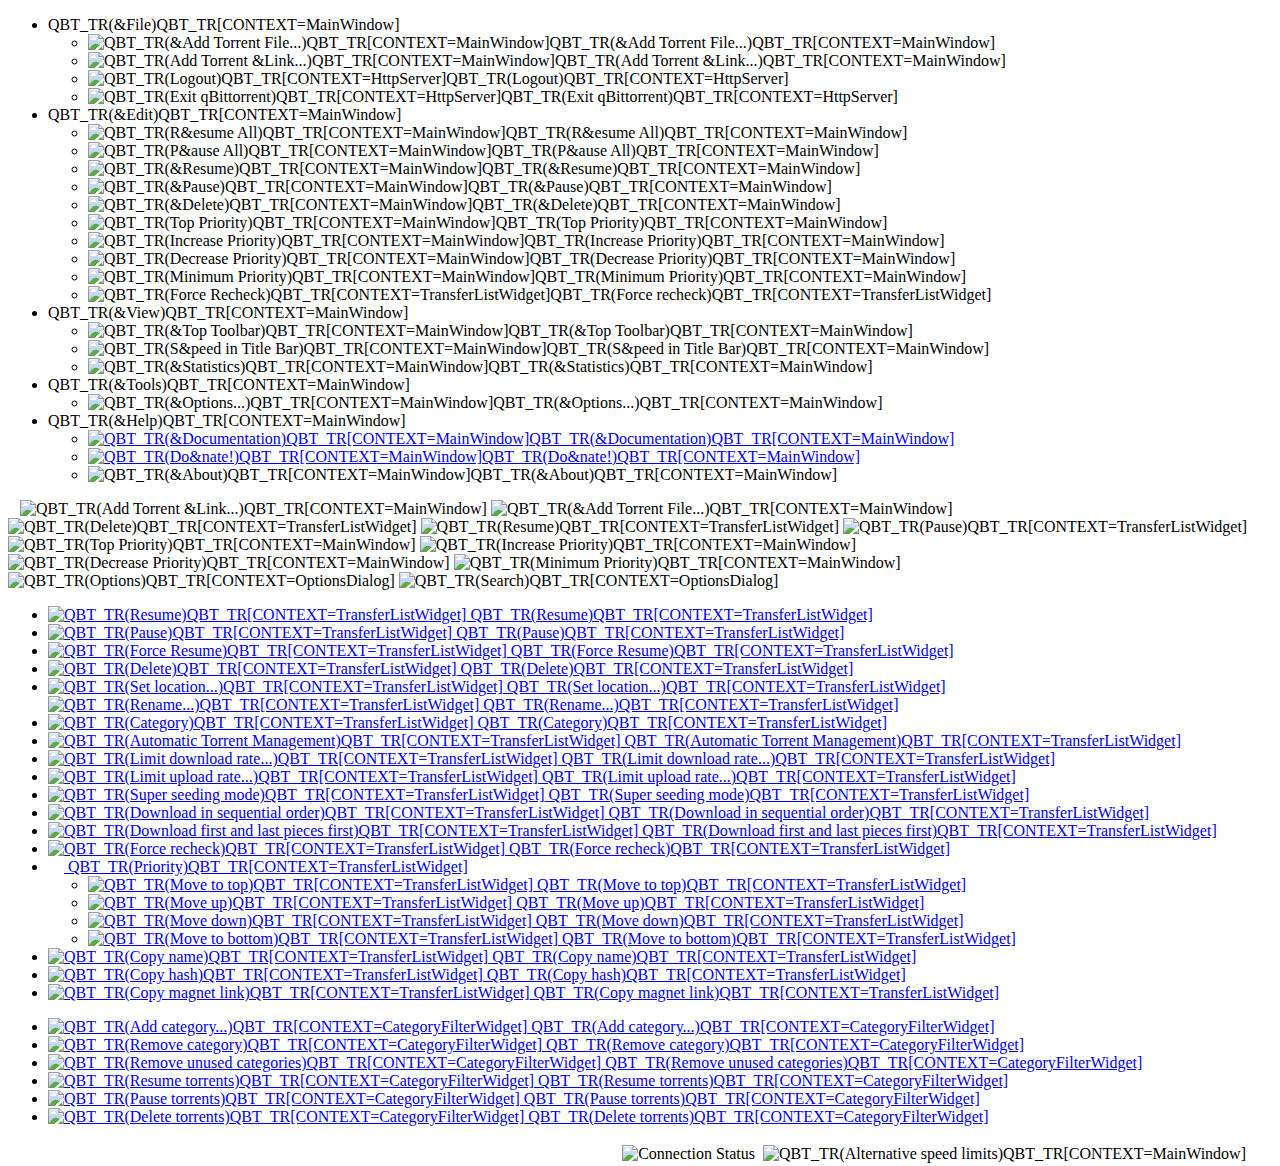
==== src/webui/www/private/index.html @ b084e71d "Working" ====
<!DOCTYPE html PUBLIC "-//W3C//DTD XHTML 1.0 Strict//EN" "http://www.w3.org/TR/xhtml1/DTD/xhtml1-strict.dtd">
<html xmlns="http://www.w3.org/1999/xhtml" lang="en" xml:lang="en" dir="ltr">
<head>
    <meta http-equiv="Content-Type" content="text/html; charset=UTF-8" />
    <meta http-equiv="X-UA-Compatible" content="IE=10; IE=9; IE=8;" />
    <title>qBittorrent ${VERSION} QBT_TR(Web UI)QBT_TR[CONTEXT=OptionsDialog]</title>
    <link rel="stylesheet" href="css/dynamicTable.css" type="text/css" />
    <link rel="stylesheet" type="text/css" href="css/style.css" />
    <!--<link rel="stylesheet" type="text/css" href="css/Content.css" />-->
    <link rel="stylesheet" type="text/css" href="css/Core.css" />
    <link rel="stylesheet" type="text/css" href="css/Layout.css" />
    <link rel="stylesheet" type="text/css" href="css/Window.css" />
    <link rel="stylesheet" type="text/css" href="css/Tabs.css" />
    <script type="text/javascript" src="scripts/mootools-1.2-core-yc.js" charset="utf-8"></script>
    <script type="text/javascript" src="scripts/mootools-1.2-more.js" charset="utf-8"></script>
    <!--[if IE]>
        <script type="text/javascript" src="scripts/excanvas-compressed.js"></script>
    <![endif]-->
    <script type="text/javascript" src="scripts/mocha-yc.js"></script>
    <script type="text/javascript" src="scripts/mocha-init.js"></script>
    <script type="text/javascript" src="scripts/clipboard.min.js"></script>
    <script type="text/javascript" src="scripts/misc.js"></script>
    <script type="text/javascript" src="scripts/progressbar.js"></script>
    <script type="text/javascript" src="scripts/dynamicTable.js" charset="utf-8"></script>
    <script type="text/javascript" src="scripts/client.js" charset="utf-8"></script>
    <script type="text/javascript" src="scripts/contextmenu.js" charset="utf-8"></script>
</head>
<body>
    <div id="desktop">
        <div id="desktopHeader">
            <!--<div id="desktopTitlebar">
                <h1 class="applicationTitle">qBittorrent Web User Interface <span class="version">version 2.0.0</span></h1>
            </div>-->
            <div id="desktopNavbar">
                <ul>
                    <li>
                        <a class="returnFalse">QBT_TR(&File)QBT_TR[CONTEXT=MainWindow]</a>
                        <ul>
                            <li><a id="uploadLink"><img class="MyMenuIcon" alt="QBT_TR(&Add Torrent File...)QBT_TR[CONTEXT=MainWindow]" src="theme/list-add" width="16" height="16" onload="fixPNG(this)"/>QBT_TR(&Add Torrent File...)QBT_TR[CONTEXT=MainWindow]</a></li>
                            <li><a id="downloadLink"><img class="MyMenuIcon" alt="QBT_TR(Add Torrent &Link...)QBT_TR[CONTEXT=MainWindow]" src="theme/insert-link" width="16" height="16" onload="fixPNG(this)"/>QBT_TR(Add Torrent &Link...)QBT_TR[CONTEXT=MainWindow]</a></li>
                            <li class="divider"><a id="logoutLink"><img class="MyMenuIcon" alt="QBT_TR(Logout)QBT_TR[CONTEXT=HttpServer]" src="theme/system-log-out" width="16" height="16" onload="fixPNG(this)"/>QBT_TR(Logout)QBT_TR[CONTEXT=HttpServer]</a></li>
                            <li><a id="shutdownLink"><img class="MyMenuIcon" alt="QBT_TR(Exit qBittorrent)QBT_TR[CONTEXT=HttpServer]" src="theme/application-exit" width="16" height="16" onload="fixPNG(this)"/>QBT_TR(Exit qBittorrent)QBT_TR[CONTEXT=HttpServer]</a></li>
                        </ul>
                    </li>
                    <li>
                        <a class="returnFalse">QBT_TR(&Edit)QBT_TR[CONTEXT=MainWindow]</a>
                        <ul>
                            <li><a id="resumeAllLink"><img class="MyMenuIcon" alt="QBT_TR(R&esume All)QBT_TR[CONTEXT=MainWindow]" src="theme/media-playback-start" width="16" height="16" onload="fixPNG(this)"/>QBT_TR(R&esume All)QBT_TR[CONTEXT=MainWindow]</a></li>
                            <li><a id="pauseAllLink"><img class="MyMenuIcon" alt="QBT_TR(P&ause All)QBT_TR[CONTEXT=MainWindow]" src="theme/media-playback-pause" width="16" height="16" onload="fixPNG(this)"/>QBT_TR(P&ause All)QBT_TR[CONTEXT=MainWindow]</a></li>
                            <li class="divider"><a id="resumeLink"><img class="MyMenuIcon" alt="QBT_TR(&Resume)QBT_TR[CONTEXT=MainWindow]" src="theme/media-playback-start" width="16" height="16" onload="fixPNG(this)"/>QBT_TR(&Resume)QBT_TR[CONTEXT=MainWindow]</a></li>
                            <li><a id="pauseLink"><img class="MyMenuIcon" src="theme/media-playback-pause" alt="QBT_TR(&Pause)QBT_TR[CONTEXT=MainWindow]" width="16" height="16" onload="fixPNG(this)"/>QBT_TR(&Pause)QBT_TR[CONTEXT=MainWindow]</a></li>
                            <li class="divider"><a id="deleteLink"><img class="MyMenuIcon" src="theme/list-remove" alt="QBT_TR(&Delete)QBT_TR[CONTEXT=MainWindow]" width="16" height="16" onload="fixPNG(this)"/>QBT_TR(&Delete)QBT_TR[CONTEXT=MainWindow]</a></li>
                            <span id="queueingLinks">
                                <li class="divider"><a id="topPrioLink"><img class="MyMenuIcon" src="theme/go-top" alt="QBT_TR(Top Priority)QBT_TR[CONTEXT=MainWindow]" width="16" height="16" onload="fixPNG(this)"/>QBT_TR(Top Priority)QBT_TR[CONTEXT=MainWindow]</a></li>
                                <li><a id="increasePrioLink"><img class="MyMenuIcon" src="theme/go-up" alt="QBT_TR(Increase Priority)QBT_TR[CONTEXT=MainWindow]" width="16" height="16" onload="fixPNG(this)"/>QBT_TR(Increase Priority)QBT_TR[CONTEXT=MainWindow]</a></li>
                                <li><a id="decreasePrioLink"><img class="MyMenuIcon" src="theme/go-down" alt="QBT_TR(Decrease Priority)QBT_TR[CONTEXT=MainWindow]" width="16" height="16" onload="fixPNG(this)"/>QBT_TR(Decrease Priority)QBT_TR[CONTEXT=MainWindow]</a></li>
                                <li><a id="bottomPrioLink"><img class="MyMenuIcon" src="theme/go-bottom" alt="QBT_TR(Minimum Priority)QBT_TR[CONTEXT=MainWindow]" width="16" height="16" onload="fixPNG(this)"/>QBT_TR(Minimum Priority)QBT_TR[CONTEXT=MainWindow]</a></li>
                            </span>
                            <li class="divider"><a id="recheckLink"><img class="MyMenuIcon" src="theme/document-edit-verify" alt="QBT_TR(Force Recheck)QBT_TR[CONTEXT=TransferListWidget]" width="16" height="16" onload="fixPNG(this)"/>QBT_TR(Force recheck)QBT_TR[CONTEXT=TransferListWidget]</a></li>
                        </ul>
                    </li>
                    <li>
                        <a class="returnFalse">QBT_TR(&View)QBT_TR[CONTEXT=MainWindow]</a>
                        <ul>
                        <li><a id="showTopToolbarLink"><img class="MyMenuIcon" src="theme/checked" alt="QBT_TR(&Top Toolbar)QBT_TR[CONTEXT=MainWindow]" width="16" height="16" onload="fixPNG(this)"/>QBT_TR(&Top Toolbar)QBT_TR[CONTEXT=MainWindow]</a></li>
                        <li><a id="speedInBrowserTitleBarLink"><img class="MyMenuIcon" src="theme/checked" alt="QBT_TR(S&peed in Title Bar)QBT_TR[CONTEXT=MainWindow]" width="16" height="16" onload="fixPNG(this)"/>QBT_TR(S&peed in Title Bar)QBT_TR[CONTEXT=MainWindow]</a></li>
                        <li><a id=StatisticsLink ><img class="MyMenuIcon" src="theme/view-statistics" alt="QBT_TR(&Statistics)QBT_TR[CONTEXT=MainWindow]" width="16" height="16" onload="fixPNG(this)"/>QBT_TR(&Statistics)QBT_TR[CONTEXT=MainWindow]</a></li>
                        </ul>
                    </li>
                    <li>
                        <a class="returnFalse">QBT_TR(&Tools)QBT_TR[CONTEXT=MainWindow]</a>
                        <ul>
                            <li><a id="preferencesLink"><img class="MyMenuIcon" src="theme/configure" alt="QBT_TR(&Options...)QBT_TR[CONTEXT=MainWindow]" width="16" height="16" onload="fixPNG(this)"/>QBT_TR(&Options...)QBT_TR[CONTEXT=MainWindow]</a></li>
                        </ul>
                    </li>
                    <li>
                        <a class="returnFalse">QBT_TR(&Help)QBT_TR[CONTEXT=MainWindow]</a>
                        <ul>
                            <li><a id="docsLink" target="_blank" href="http://wiki.qbittorrent.org/"><img class="MyMenuIcon" src="theme/help-contents" alt="QBT_TR(&Documentation)QBT_TR[CONTEXT=MainWindow]" width="16" height="16" onload="fixPNG(this)"/>QBT_TR(&Documentation)QBT_TR[CONTEXT=MainWindow]</a></li>
                            <li class="divider"><a id="bugLink" target="_blank" href="http://www.qbittorrent.org/donate"><img class="MyMenuIcon" src="theme/wallet-open" alt="QBT_TR(Do&nate!)QBT_TR[CONTEXT=MainWindow]" width="16" height="16" onload="fixPNG(this)"/>QBT_TR(Do&nate!)QBT_TR[CONTEXT=MainWindow]</a></li>
                            <li><a id="aboutLink"><img class="MyMenuIcon" src="theme/help-about" alt="QBT_TR(&About)QBT_TR[CONTEXT=MainWindow]" width="16" height="16" onload="fixPNG(this)"/>QBT_TR(&About)QBT_TR[CONTEXT=MainWindow]</a></li>
                        </ul>
                    </li>
                </ul>
            </div>
            <div id="mochaToolbar">
                &nbsp;&nbsp;
                <a id="downloadButton"><img class="mochaToolButton" title="QBT_TR(Add Torrent &Link...)QBT_TR[CONTEXT=MainWindow]" src="theme/insert-link" alt="QBT_TR(Add Torrent &Link...)QBT_TR[CONTEXT=MainWindow]" width="24" height="24" onload="fixPNG(this)"/></a>
                <a id="uploadButton"><img class="mochaToolButton" title="QBT_TR(&Add Torrent File...)QBT_TR[CONTEXT=MainWindow]" src="theme/list-add" alt="QBT_TR(&Add Torrent File...)QBT_TR[CONTEXT=MainWindow]" width="24" height="24" onload="fixPNG(this)"/></a>
                <a id="deleteButton" class="divider"><img class="mochaToolButton" title="QBT_TR(Delete)QBT_TR[CONTEXT=TransferListWidget]" src="theme/list-remove" alt="QBT_TR(Delete)QBT_TR[CONTEXT=TransferListWidget]" width="24" height="24" onload="fixPNG(this)"/></a>
                <a id="resumeButton" class="divider"><img class="mochaToolButton" title="QBT_TR(Resume)QBT_TR[CONTEXT=TransferListWidget]" src="theme/media-playback-start" alt="QBT_TR(Resume)QBT_TR[CONTEXT=TransferListWidget]" width="24" height="24" onload="fixPNG(this)"/></a>
                <a id="pauseButton"><img class="mochaToolButton" title="QBT_TR(Pause)QBT_TR[CONTEXT=TransferListWidget]" src="theme/media-playback-pause" alt="QBT_TR(Pause)QBT_TR[CONTEXT=TransferListWidget]" width="24" height="24" onload="fixPNG(this)"/></a>
                <span id="queueingButtons">
                    <a id="topPrioButton" class="divider"><img class="mochaToolButton" title="QBT_TR(Top Priority)QBT_TR[CONTEXT=MainWindow]" src="theme/go-top" alt="QBT_TR(Top Priority)QBT_TR[CONTEXT=MainWindow]" width="24" height="24" onload="fixPNG(this)"/></a>
                    <a id="increasePrioButton"><img class="mochaToolButton" title="QBT_TR(Increase Priority)QBT_TR[CONTEXT=MainWindow]" src="theme/go-up" alt="QBT_TR(Increase Priority)QBT_TR[CONTEXT=MainWindow]" width="24" height="24" onload="fixPNG(this)"/></a>
                    <a id="decreasePrioButton"><img class="mochaToolButton" title="QBT_TR(Decrease Priority)QBT_TR[CONTEXT=MainWindow]" src="theme/go-down" alt="QBT_TR(Decrease Priority)QBT_TR[CONTEXT=MainWindow]" width="24" height="24" onload="fixPNG(this)"/></a>
                    <a id="bottomPrioButton"><img class="mochaToolButton" title="QBT_TR(Minimum Priority)QBT_TR[CONTEXT=MainWindow]" src="theme/go-bottom" alt="QBT_TR(Minimum Priority)QBT_TR[CONTEXT=MainWindow]" width="24" height="24" onload="fixPNG(this)"/></a>
                </span>
                <a id="preferencesButton" class="divider"><img class="mochaToolButton" title="QBT_TR(Options)QBT_TR[CONTEXT=OptionsDialog]" src="theme/configure" alt="QBT_TR(Options)QBT_TR[CONTEXT=OptionsDialog]" width="24" height="24" onload="fixPNG(this)"/></a>
                <a id="searchButton"><img class="mochaToolButton" title="QBT_TR(Search)QBT_TR[CONTEXT=OptionsDialog]" src="theme/configure" alt="QBT_TR(Search)QBT_TR[CONTEXT=OptionsDialog]" width="24" height="24" onload="fixPNG(this)"/></a>
            </div>
        </div>
        <div id="pageWrapper">
        </div>
    </div>
    <ul id="torrentsTableMenu" class="contextMenu">
        <li><a href="#Start"><img src="theme/media-playback-start" alt="QBT_TR(Resume)QBT_TR[CONTEXT=TransferListWidget]"/> QBT_TR(Resume)QBT_TR[CONTEXT=TransferListWidget]</a></li>
        <li><a href="#Pause"><img src="theme/media-playback-pause" alt="QBT_TR(Pause)QBT_TR[CONTEXT=TransferListWidget]"/> QBT_TR(Pause)QBT_TR[CONTEXT=TransferListWidget]</a></li>
        <li><a href="#ForceStart"><img src="theme/media-seek-forward" alt="QBT_TR(Force Resume)QBT_TR[CONTEXT=TransferListWidget]"/> QBT_TR(Force Resume)QBT_TR[CONTEXT=TransferListWidget]</a></li>
        <li class="separator"><a href="#Delete"><img src="theme/list-remove" alt="QBT_TR(Delete)QBT_TR[CONTEXT=TransferListWidget]"/> QBT_TR(Delete)QBT_TR[CONTEXT=TransferListWidget]</a></li>
        <li class="separator">
            <a href="#SetLocation"><img src="theme/inode-directory" alt="QBT_TR(Set location...)QBT_TR[CONTEXT=TransferListWidget]"/> QBT_TR(Set location...)QBT_TR[CONTEXT=TransferListWidget]</a>
            <a href="#Rename"><img src="theme/edit-rename" alt="QBT_TR(Rename...)QBT_TR[CONTEXT=TransferListWidget]"/> QBT_TR(Rename...)QBT_TR[CONTEXT=TransferListWidget]</a>
        </li>
        <li>
            <a href="#Category" class="arrow-right"><img src="theme/view-categories" alt="QBT_TR(Category)QBT_TR[CONTEXT=TransferListWidget]"/> QBT_TR(Category)QBT_TR[CONTEXT=TransferListWidget]</a>
            <ul id="contextCategoryList" class="scrollableMenu"></ul>
        </li>
        <li>
            <a href="#AutoTorrentManagement"><img src="theme/checked" alt="QBT_TR(Automatic Torrent Management)QBT_TR[CONTEXT=TransferListWidget]"/> QBT_TR(Automatic Torrent Management)QBT_TR[CONTEXT=TransferListWidget]</a>
        </li>
        <li class="separator"><a href="#DownloadLimit"><img src="theme/kt-set-max-download-speed" alt="QBT_TR(Limit download rate...)QBT_TR[CONTEXT=TransferListWidget]"/> QBT_TR(Limit download rate...)QBT_TR[CONTEXT=TransferListWidget]</a></li>
        <li><a href="#UploadLimit"><img src="theme/kt-set-max-upload-speed" alt="QBT_TR(Limit upload rate...)QBT_TR[CONTEXT=TransferListWidget]"/> QBT_TR(Limit upload rate...)QBT_TR[CONTEXT=TransferListWidget]</a></li>
        <li><a href="#SuperSeeding"><img src="theme/checked" alt="QBT_TR(Super seeding mode)QBT_TR[CONTEXT=TransferListWidget]"/> QBT_TR(Super seeding mode)QBT_TR[CONTEXT=TransferListWidget]</a></li>
        <li class="separator"><a href="#SequentialDownload"><img src="theme/checked" alt="QBT_TR(Download in sequential order)QBT_TR[CONTEXT=TransferListWidget]"/> QBT_TR(Download in sequential order)QBT_TR[CONTEXT=TransferListWidget]</a></li>
        <li><a href="#FirstLastPiecePrio"><img src="theme/checked" alt="QBT_TR(Download first and last pieces first)QBT_TR[CONTEXT=TransferListWidget]"/> QBT_TR(Download first and last pieces first)QBT_TR[CONTEXT=TransferListWidget]</a></li>
        <li class="separator"><a href="#ForceRecheck"><img src="theme/document-edit-verify" alt="QBT_TR(Force recheck)QBT_TR[CONTEXT=TransferListWidget]"/>  QBT_TR(Force recheck)QBT_TR[CONTEXT=TransferListWidget]</a></li>
        <li id="queueingMenuItems" class="separator">
            <a href="#priority" class="arrow-right"><span style="display: inline-block; width:16px"></span> QBT_TR(Priority)QBT_TR[CONTEXT=TransferListWidget]</a>
            <ul>
                <li><a href="#prioTop"><img src="theme/go-top" alt="QBT_TR(Move to top)QBT_TR[CONTEXT=TransferListWidget]"/> QBT_TR(Move to top)QBT_TR[CONTEXT=TransferListWidget]</a></li>
                <li><a href="#prioUp"><img src="theme/go-up" alt="QBT_TR(Move up)QBT_TR[CONTEXT=TransferListWidget]"/> QBT_TR(Move up)QBT_TR[CONTEXT=TransferListWidget]</a></li>
                <li><a href="#prioDown"><img src="theme/go-down" alt="QBT_TR(Move down)QBT_TR[CONTEXT=TransferListWidget]"/> QBT_TR(Move down)QBT_TR[CONTEXT=TransferListWidget]</a></li>
                <li><a href="#prioBottom"><img src="theme/go-bottom" alt="QBT_TR(Move to bottom)QBT_TR[CONTEXT=TransferListWidget]"/> QBT_TR(Move to bottom)QBT_TR[CONTEXT=TransferListWidget]</a></li>
            </ul>
        </li>
        <li class="separator"><a href="#" id="CopyName" class="copyToClipboard"><img src="theme/edit-copy" alt="QBT_TR(Copy name)QBT_TR[CONTEXT=TransferListWidget]"/>  QBT_TR(Copy name)QBT_TR[CONTEXT=TransferListWidget]</a></li>
        <li><a href="#" id="CopyHash" class="copyToClipboard"><img src="theme/edit-copy" alt="QBT_TR(Copy hash)QBT_TR[CONTEXT=TransferListWidget]"/>  QBT_TR(Copy hash)QBT_TR[CONTEXT=TransferListWidget]</a></li>
        <li><a href="#" id="CopyMagnetLink" class="copyToClipboard"><img src="theme/kt-magnet" alt="QBT_TR(Copy magnet link)QBT_TR[CONTEXT=TransferListWidget]"/>  QBT_TR(Copy magnet link)QBT_TR[CONTEXT=TransferListWidget]</a></li>
    </ul>
    <ul id="categoriesFilterMenu" class="contextMenu">
        <li><a href="#CreateCategory"><img src="theme/list-add" alt="QBT_TR(Add category...)QBT_TR[CONTEXT=CategoryFilterWidget]"/> QBT_TR(Add category...)QBT_TR[CONTEXT=CategoryFilterWidget]</a></li>
        <li><a href="#DeleteCategory"><img src="theme/list-remove" alt="QBT_TR(Remove category)QBT_TR[CONTEXT=CategoryFilterWidget]"/> QBT_TR(Remove category)QBT_TR[CONTEXT=CategoryFilterWidget]</a></li>
        <li><a href="#DeleteUnusedCategories"><img src="theme/list-remove" alt="QBT_TR(Remove unused categories)QBT_TR[CONTEXT=CategoryFilterWidget]"/> QBT_TR(Remove unused categories)QBT_TR[CONTEXT=CategoryFilterWidget]</a></li>
        <li class="separator"><a href="#StartTorrentsByCategory"><img src="theme/media-playback-start" alt="QBT_TR(Resume torrents)QBT_TR[CONTEXT=CategoryFilterWidget]"/> QBT_TR(Resume torrents)QBT_TR[CONTEXT=CategoryFilterWidget]</a></li>
        <li><a href="#PauseTorrentsByCategory"><img src="theme/media-playback-pause" alt="QBT_TR(Pause torrents)QBT_TR[CONTEXT=CategoryFilterWidget]"/> QBT_TR(Pause torrents)QBT_TR[CONTEXT=CategoryFilterWidget]</a></li>
        <li><a href="#DeleteTorrentsByCategory"><img src="theme/edit-delete" alt="QBT_TR(Delete torrents)QBT_TR[CONTEXT=CategoryFilterWidget]"/> QBT_TR(Delete torrents)QBT_TR[CONTEXT=CategoryFilterWidget]</a></li>
    </ul>
    <div id="desktopFooterWrapper">
        <div id="desktopFooter">
            <span id="error_div"></span>
            <table style="position: absolute; right: 5px;">
                <tr>
                    <td id="DHTNodes"></td>
                    <td class="statusBarSeparator"></td>
                    <td><img id="connectionStatus" alt="Connection Status" src="images/skin/firewalled.png" style="height: 1.5em;"/></td>
                    <td class="statusBarSeparator"></td>
                    <td style="cursor:pointer;"><img id="alternativeSpeedLimits" alt="QBT_TR(Alternative speed limits)QBT_TR[CONTEXT=MainWindow]" src="images/slow_off.png" /></td>
                    <td class="statusBarSeparator"></td>
                    <td class="speedLabel"><img src="images/skin/download.png" alt="" style="height: 1.4em; padding-right: 5px; margin-bottom: -4px;"><span id="DlInfos"></span></td>
                    <td class="statusBarSeparator"></td>
                    <td class="speedLabel"><img src="images/skin/seeding.png" alt="" style="height: 1.4em; padding-right: 5px; margin-bottom: -3px;"><span id="UpInfos"></span></td>
                </tr>
            </table>
        </div>
    </div>
</body>
</html>
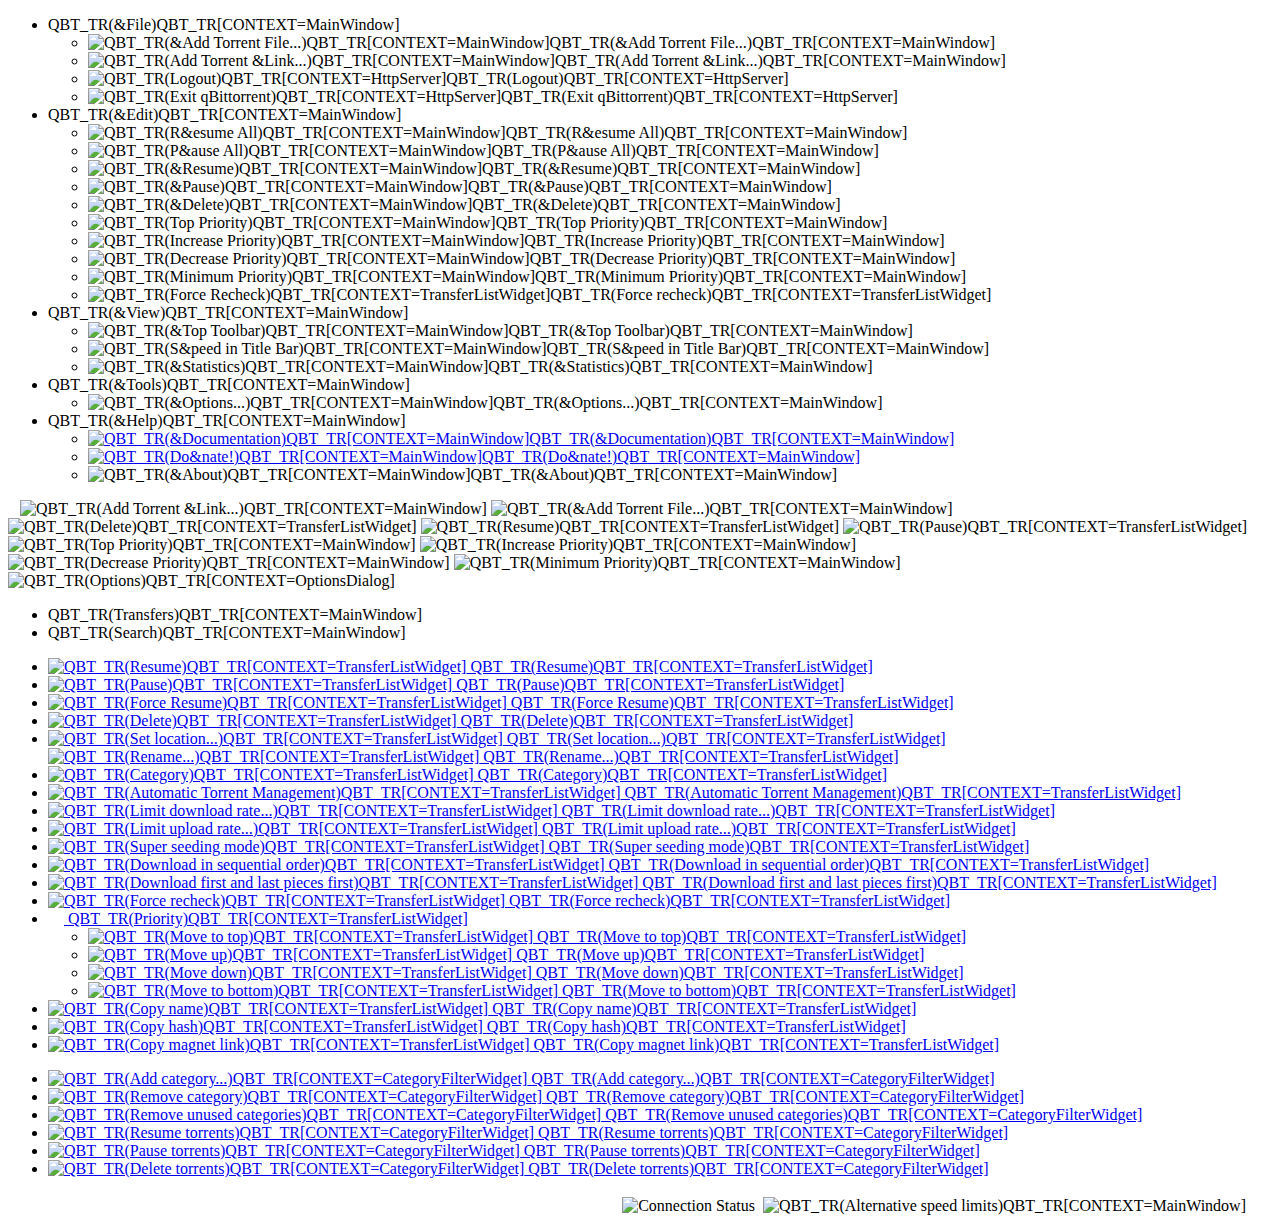
==== commit a0b63aa9: "Add tabs" ====
--- a/src/webui/www/private/index.html
+++ b/src/webui/www/private/index.html
@@ -97,7 +97,13 @@
                     <a id="bottomPrioButton"><img class="mochaToolButton" title="QBT_TR(Minimum Priority)QBT_TR[CONTEXT=MainWindow]" src="theme/go-bottom" alt="QBT_TR(Minimum Priority)QBT_TR[CONTEXT=MainWindow]" width="24" height="24" onload="fixPNG(this)"/></a>
                 </span>
                 <a id="preferencesButton" class="divider"><img class="mochaToolButton" title="QBT_TR(Options)QBT_TR[CONTEXT=OptionsDialog]" src="theme/configure" alt="QBT_TR(Options)QBT_TR[CONTEXT=OptionsDialog]" width="24" height="24" onload="fixPNG(this)"/></a>
-                <a id="searchButton"><img class="mochaToolButton" title="QBT_TR(Search)QBT_TR[CONTEXT=OptionsDialog]" src="theme/configure" alt="QBT_TR(Search)QBT_TR[CONTEXT=OptionsDialog]" width="24" height="24" onload="fixPNG(this)"/></a>
+                <div class="toolbarTabs">
+                    <ul id="mainWindowTabs" class="tab-menu">
+                        <li id="transfersTabLink" class="selected"><a id="searchTab" class="tab">QBT_TR(Transfers)QBT_TR[CONTEXT=MainWindow]</a></li>
+                        <li id="searchTabLink"><a id="transfersTab" class="tab">QBT_TR(Search)QBT_TR[CONTEXT=MainWindow]</a></li>
+                    </ul>
+                    <div class="clear"></div>
+                </div>
             </div>
         </div>
         <div id="pageWrapper">
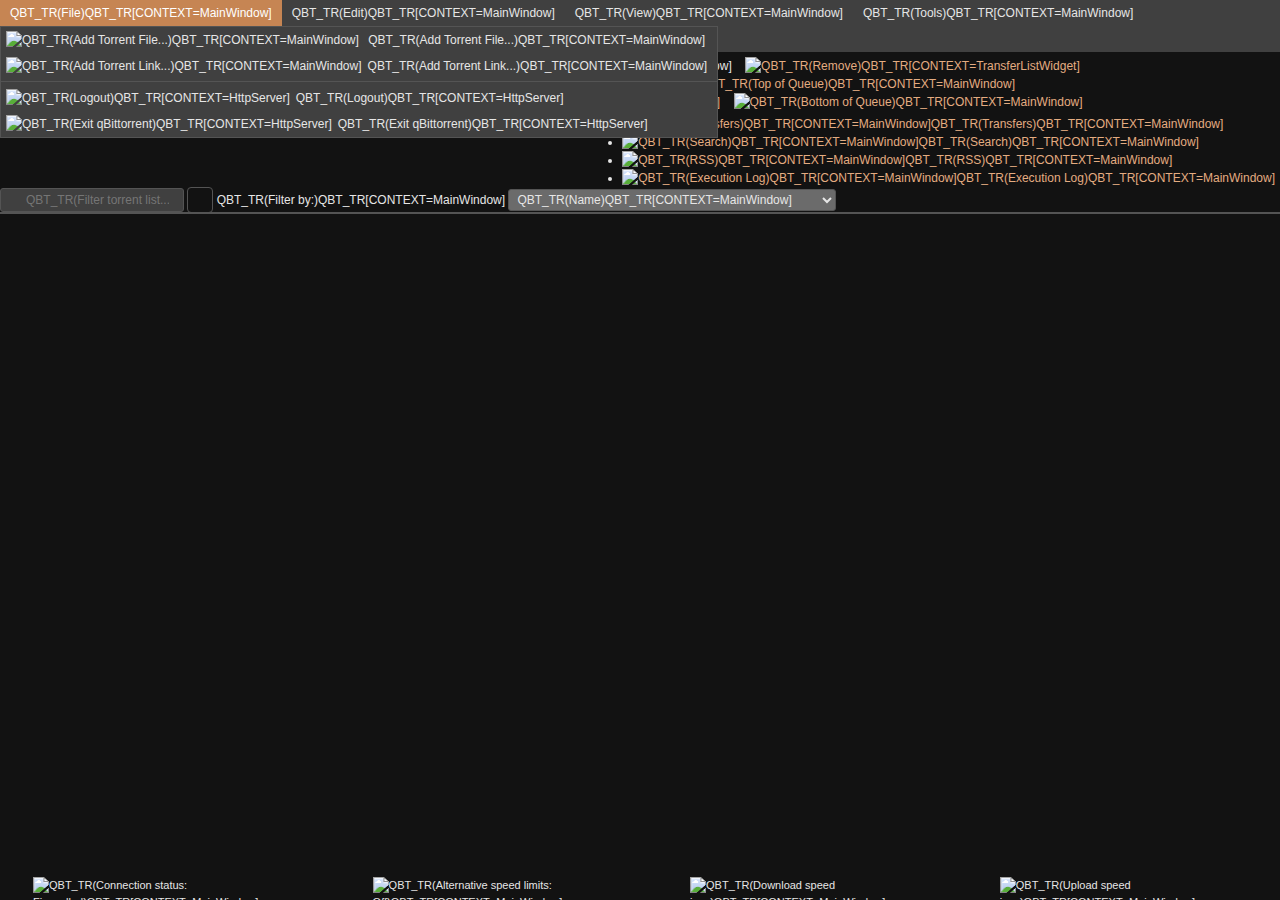
==== commit 9546ec69: "Add new Add Torrent experience to WebUI" ====
--- a/src/webui/www/private/index.html
+++ b/src/webui/www/private/index.html
@@ -1,31 +1,53 @@
-<!DOCTYPE html PUBLIC "-//W3C//DTD XHTML 1.0 Strict//EN" "http://www.w3.org/TR/xhtml1/DTD/xhtml1-strict.dtd">
-<html xmlns="http://www.w3.org/1999/xhtml" lang="en" xml:lang="en" dir="ltr">
+<!DOCTYPE html>
+<!-- Add the 'dark' class to prevent bright flash on page load -->
+<html lang="${LANG}" class="dark">
+
 <head>
-    <meta http-equiv="Content-Type" content="text/html; charset=UTF-8" />
-    <meta http-equiv="X-UA-Compatible" content="IE=10; IE=9; IE=8;" />
-    <title>qBittorrent ${VERSION} QBT_TR(Web UI)QBT_TR[CONTEXT=OptionsDialog]</title>
-    <link rel="stylesheet" href="css/dynamicTable.css" type="text/css" />
-    <link rel="stylesheet" type="text/css" href="css/style.css" />
-    <!--<link rel="stylesheet" type="text/css" href="css/Content.css" />-->
-    <link rel="stylesheet" type="text/css" href="css/Core.css" />
-    <link rel="stylesheet" type="text/css" href="css/Layout.css" />
-    <link rel="stylesheet" type="text/css" href="css/Window.css" />
-    <link rel="stylesheet" type="text/css" href="css/Tabs.css" />
-    <script type="text/javascript" src="scripts/mootools-1.2-core-yc.js" charset="utf-8"></script>
-    <script type="text/javascript" src="scripts/mootools-1.2-more.js" charset="utf-8"></script>
-    <!--[if IE]>
-        <script type="text/javascript" src="scripts/excanvas-compressed.js"></script>
-    <![endif]-->
-    <script type="text/javascript" src="scripts/mocha-yc.js"></script>
-    <script type="text/javascript" src="scripts/mocha-init.js"></script>
-    <script type="text/javascript" src="scripts/clipboard.min.js"></script>
-    <script type="text/javascript" src="scripts/misc.js"></script>
-    <script type="text/javascript" src="scripts/progressbar.js"></script>
-    <script type="text/javascript" src="scripts/dynamicTable.js" charset="utf-8"></script>
-    <script type="text/javascript" src="scripts/client.js" charset="utf-8"></script>
-    <script type="text/javascript" src="scripts/contextmenu.js" charset="utf-8"></script>
+    <meta charset="UTF-8">
+    <meta http-equiv="X-UA-Compatible" content="IE=10">
+    <meta name="application-name" content="qBittorrent">
+    <meta name="description" content="qBittorrent WebUI">
+    <meta name="viewport" content="width=device-width, initial-scale=1.0">
+
+    <title>qBittorrent WebUI</title>
+
+    <link rel="icon" type="image/png" href="images/qbittorrent32.png" sizes="32x32">
+    <link rel="icon" type="image/svg+xml" href="images/qbittorrent-tray.svg" sizes="any">
+    <link rel="stylesheet" type="text/css" href="css/dynamicTable.css?v=${CACHEID}">
+    <link rel="stylesheet" type="text/css" href="css/style.css?v=${CACHEID}">
+    <link rel="stylesheet" type="text/css" href="css/Core.css?v=${CACHEID}">
+    <link rel="stylesheet" type="text/css" href="css/Layout.css?v=${CACHEID}">
+    <link rel="stylesheet" type="text/css" href="css/Window.css?v=${CACHEID}">
+    <link rel="stylesheet" type="text/css" href="css/Tabs.css?v=${CACHEID}">
+    <noscript>
+        <link rel="stylesheet" type="text/css" href="css/noscript.css?v=${CACHEID}">
+    </noscript>
+
+    <script defer src="scripts/lib/MooTools-Core-1.6.0-compat-compressed.js"></script>
+    <script defer src="scripts/lib/MooTools-More-1.6.0-compat-compressed.js"></script>
+    <script defer src="scripts/lib/mocha.min.js"></script>
+    <script defer src="scripts/cache.js?v=${CACHEID}"></script>
+    <script defer src="scripts/localpreferences.js?v=${CACHEID}"></script>
+    <script defer src="scripts/color-scheme.js?v=${CACHEID}"></script>
+    <script defer src="scripts/mocha-init.js?locale=${LANG}&v=${CACHEID}"></script>
+    <script defer src="scripts/lib/clipboard.min.js"></script>
+    <script defer src="scripts/filesystem.js?v=${CACHEID}"></script>
+    <script defer src="scripts/misc.js?locale=${LANG}&v=${CACHEID}"></script>
+    <script defer src="scripts/progressbar.js?v=${CACHEID}"></script>
+    <script defer src="scripts/piecesbar.js?v=${CACHEID}"></script>
+    <script defer src="scripts/file-tree.js?v=${CACHEID}"></script>
+    <script defer src="scripts/dynamicTable.js?locale=${LANG}&v=${CACHEID}"></script>
+    <script defer src="scripts/rename-files.js?v=${CACHEID}"></script>
+    <script defer src="scripts/torrent-content.js?v=${CACHEID}"></script>
+    <script defer src="scripts/client.js?locale=${LANG}&v=${CACHEID}"></script>
+    <script defer src="scripts/contextmenu.js?locale=${LANG}&v=${CACHEID}"></script>
+    <script defer src="scripts/pathAutofill.js?v=${CACHEID}"></script>
 </head>
+
 <body>
+    <noscript id="noscript">
+        <h1>QBT_TR(JavaScript Required! You must enable JavaScript for the WebUI to work properly)QBT_TR[CONTEXT=HttpServer]</h1>
+    </noscript>
     <div id="desktop">
         <div id="desktopHeader">
             <!--<div id="desktopTitlebar">
@@ -34,75 +56,112 @@
             <div id="desktopNavbar">
                 <ul>
                     <li>
-                        <a class="returnFalse">QBT_TR(&File)QBT_TR[CONTEXT=MainWindow]</a>
-                        <ul>
-                            <li><a id="uploadLink"><img class="MyMenuIcon" alt="QBT_TR(&Add Torrent File...)QBT_TR[CONTEXT=MainWindow]" src="theme/list-add" width="16" height="16" onload="fixPNG(this)"/>QBT_TR(&Add Torrent File...)QBT_TR[CONTEXT=MainWindow]</a></li>
-                            <li><a id="downloadLink"><img class="MyMenuIcon" alt="QBT_TR(Add Torrent &Link...)QBT_TR[CONTEXT=MainWindow]" src="theme/insert-link" width="16" height="16" onload="fixPNG(this)"/>QBT_TR(Add Torrent &Link...)QBT_TR[CONTEXT=MainWindow]</a></li>
-                            <li class="divider"><a id="logoutLink"><img class="MyMenuIcon" alt="QBT_TR(Logout)QBT_TR[CONTEXT=HttpServer]" src="theme/system-log-out" width="16" height="16" onload="fixPNG(this)"/>QBT_TR(Logout)QBT_TR[CONTEXT=HttpServer]</a></li>
-                            <li><a id="shutdownLink"><img class="MyMenuIcon" alt="QBT_TR(Exit qBittorrent)QBT_TR[CONTEXT=HttpServer]" src="theme/application-exit" width="16" height="16" onload="fixPNG(this)"/>QBT_TR(Exit qBittorrent)QBT_TR[CONTEXT=HttpServer]</a></li>
-                        </ul>
-                    </li>
-                    <li>
-                        <a class="returnFalse">QBT_TR(&Edit)QBT_TR[CONTEXT=MainWindow]</a>
-                        <ul>
-                            <li><a id="resumeAllLink"><img class="MyMenuIcon" alt="QBT_TR(R&esume All)QBT_TR[CONTEXT=MainWindow]" src="theme/media-playback-start" width="16" height="16" onload="fixPNG(this)"/>QBT_TR(R&esume All)QBT_TR[CONTEXT=MainWindow]</a></li>
-                            <li><a id="pauseAllLink"><img class="MyMenuIcon" alt="QBT_TR(P&ause All)QBT_TR[CONTEXT=MainWindow]" src="theme/media-playback-pause" width="16" height="16" onload="fixPNG(this)"/>QBT_TR(P&ause All)QBT_TR[CONTEXT=MainWindow]</a></li>
-                            <li class="divider"><a id="resumeLink"><img class="MyMenuIcon" alt="QBT_TR(&Resume)QBT_TR[CONTEXT=MainWindow]" src="theme/media-playback-start" width="16" height="16" onload="fixPNG(this)"/>QBT_TR(&Resume)QBT_TR[CONTEXT=MainWindow]</a></li>
-                            <li><a id="pauseLink"><img class="MyMenuIcon" src="theme/media-playback-pause" alt="QBT_TR(&Pause)QBT_TR[CONTEXT=MainWindow]" width="16" height="16" onload="fixPNG(this)"/>QBT_TR(&Pause)QBT_TR[CONTEXT=MainWindow]</a></li>
-                            <li class="divider"><a id="deleteLink"><img class="MyMenuIcon" src="theme/list-remove" alt="QBT_TR(&Delete)QBT_TR[CONTEXT=MainWindow]" width="16" height="16" onload="fixPNG(this)"/>QBT_TR(&Delete)QBT_TR[CONTEXT=MainWindow]</a></li>
-                            <span id="queueingLinks">
-                                <li class="divider"><a id="topPrioLink"><img class="MyMenuIcon" src="theme/go-top" alt="QBT_TR(Top Priority)QBT_TR[CONTEXT=MainWindow]" width="16" height="16" onload="fixPNG(this)"/>QBT_TR(Top Priority)QBT_TR[CONTEXT=MainWindow]</a></li>
-                                <li><a id="increasePrioLink"><img class="MyMenuIcon" src="theme/go-up" alt="QBT_TR(Increase Priority)QBT_TR[CONTEXT=MainWindow]" width="16" height="16" onload="fixPNG(this)"/>QBT_TR(Increase Priority)QBT_TR[CONTEXT=MainWindow]</a></li>
-                                <li><a id="decreasePrioLink"><img class="MyMenuIcon" src="theme/go-down" alt="QBT_TR(Decrease Priority)QBT_TR[CONTEXT=MainWindow]" width="16" height="16" onload="fixPNG(this)"/>QBT_TR(Decrease Priority)QBT_TR[CONTEXT=MainWindow]</a></li>
-                                <li><a id="bottomPrioLink"><img class="MyMenuIcon" src="theme/go-bottom" alt="QBT_TR(Minimum Priority)QBT_TR[CONTEXT=MainWindow]" width="16" height="16" onload="fixPNG(this)"/>QBT_TR(Minimum Priority)QBT_TR[CONTEXT=MainWindow]</a></li>
-                            </span>
-                            <li class="divider"><a id="recheckLink"><img class="MyMenuIcon" src="theme/document-edit-verify" alt="QBT_TR(Force Recheck)QBT_TR[CONTEXT=TransferListWidget]" width="16" height="16" onload="fixPNG(this)"/>QBT_TR(Force recheck)QBT_TR[CONTEXT=TransferListWidget]</a></li>
-                        </ul>
-                    </li>
-                    <li>
-                        <a class="returnFalse">QBT_TR(&View)QBT_TR[CONTEXT=MainWindow]</a>
-                        <ul>
-                        <li><a id="showTopToolbarLink"><img class="MyMenuIcon" src="theme/checked" alt="QBT_TR(&Top Toolbar)QBT_TR[CONTEXT=MainWindow]" width="16" height="16" onload="fixPNG(this)"/>QBT_TR(&Top Toolbar)QBT_TR[CONTEXT=MainWindow]</a></li>
-                        <li><a id="speedInBrowserTitleBarLink"><img class="MyMenuIcon" src="theme/checked" alt="QBT_TR(S&peed in Title Bar)QBT_TR[CONTEXT=MainWindow]" width="16" height="16" onload="fixPNG(this)"/>QBT_TR(S&peed in Title Bar)QBT_TR[CONTEXT=MainWindow]</a></li>
-                        <li><a id=StatisticsLink ><img class="MyMenuIcon" src="theme/view-statistics" alt="QBT_TR(&Statistics)QBT_TR[CONTEXT=MainWindow]" width="16" height="16" onload="fixPNG(this)"/>QBT_TR(&Statistics)QBT_TR[CONTEXT=MainWindow]</a></li>
-                        </ul>
-                    </li>
-                    <li>
-                        <a class="returnFalse">QBT_TR(&Tools)QBT_TR[CONTEXT=MainWindow]</a>
-                        <ul>
-                            <li><a id="preferencesLink"><img class="MyMenuIcon" src="theme/configure" alt="QBT_TR(&Options...)QBT_TR[CONTEXT=MainWindow]" width="16" height="16" onload="fixPNG(this)"/>QBT_TR(&Options...)QBT_TR[CONTEXT=MainWindow]</a></li>
-                        </ul>
-                    </li>
-                    <li>
-                        <a class="returnFalse">QBT_TR(&Help)QBT_TR[CONTEXT=MainWindow]</a>
-                        <ul>
-                            <li><a id="docsLink" target="_blank" href="http://wiki.qbittorrent.org/"><img class="MyMenuIcon" src="theme/help-contents" alt="QBT_TR(&Documentation)QBT_TR[CONTEXT=MainWindow]" width="16" height="16" onload="fixPNG(this)"/>QBT_TR(&Documentation)QBT_TR[CONTEXT=MainWindow]</a></li>
-                            <li class="divider"><a id="bugLink" target="_blank" href="http://www.qbittorrent.org/donate"><img class="MyMenuIcon" src="theme/wallet-open" alt="QBT_TR(Do&nate!)QBT_TR[CONTEXT=MainWindow]" width="16" height="16" onload="fixPNG(this)"/>QBT_TR(Do&nate!)QBT_TR[CONTEXT=MainWindow]</a></li>
-                            <li><a id="aboutLink"><img class="MyMenuIcon" src="theme/help-about" alt="QBT_TR(&About)QBT_TR[CONTEXT=MainWindow]" width="16" height="16" onload="fixPNG(this)"/>QBT_TR(&About)QBT_TR[CONTEXT=MainWindow]</a></li>
+                        <a class="returnFalse">QBT_TR(File)QBT_TR[CONTEXT=MainWindow]</a>
+                        <ul>
+                            <li>
+                                <div id="uploadLink" class="anchor">
+                                    <label id="uploadLinkLabel" for="fileselectLink" style="cursor: pointer;">
+                                        <img class="MyMenuIcon" alt="QBT_TR(Add Torrent File...)QBT_TR[CONTEXT=MainWindow]" src="images/list-add.svg" width="16" height="16">
+                                        <span>QBT_TR(Add Torrent File...)QBT_TR[CONTEXT=MainWindow]</span>
+                                    </label>
+                                    <input type="file" id="fileselectLink" accept=".torrent, application/x-bittorrent" name="fileselect[]" multiple style="display: none;">
+                                </div>
+                            </li>
+                            <li><a id="downloadLink"><img class="MyMenuIcon" alt="QBT_TR(Add Torrent Link...)QBT_TR[CONTEXT=MainWindow]" src="images/insert-link.svg" width="16" height="16">QBT_TR(Add Torrent Link...)QBT_TR[CONTEXT=MainWindow]</a></li>
+                            <li class="divider"><a id="logoutLink"><img class="MyMenuIcon" alt="QBT_TR(Logout)QBT_TR[CONTEXT=HttpServer]" src="images/system-log-out.svg" width="16" height="16">QBT_TR(Logout)QBT_TR[CONTEXT=HttpServer]</a></li>
+                            <li><a id="shutdownLink"><img class="MyMenuIcon" alt="QBT_TR(Exit qBittorrent)QBT_TR[CONTEXT=HttpServer]" src="images/application-exit.svg" width="16" height="16">QBT_TR(Exit qBittorrent)QBT_TR[CONTEXT=HttpServer]</a></li>
+                        </ul>
+                    </li>
+                    <li>
+                        <a class="returnFalse">QBT_TR(Edit)QBT_TR[CONTEXT=MainWindow]</a>
+                        <ul>
+                            <li><a id="startLink"><img class="MyMenuIcon" alt="QBT_TR(Start)QBT_TR[CONTEXT=MainWindow]" src="images/torrent-start.svg" width="16" height="16">QBT_TR(Start)QBT_TR[CONTEXT=MainWindow]</a></li>
+                            <li><a id="stopLink"><img class="MyMenuIcon" src="images/torrent-stop.svg" alt="QBT_TR(Stop)QBT_TR[CONTEXT=MainWindow]" width="16" height="16">QBT_TR(Stop)QBT_TR[CONTEXT=MainWindow]</a></li>
+                            <li><a id="startAllLink"><img class="MyMenuIcon" alt="QBT_TR(Start All)QBT_TR[CONTEXT=MainWindow]" src="images/torrent-start.svg" width="16" height="16">QBT_TR(Start All)QBT_TR[CONTEXT=MainWindow]</a></li>
+                            <li><a id="stopAllLink"><img class="MyMenuIcon" alt="QBT_TR(Stop All)QBT_TR[CONTEXT=MainWindow]" src="images/torrent-stop.svg" width="16" height="16">QBT_TR(Stop All)QBT_TR[CONTEXT=MainWindow]</a></li>
+                            <li class="divider"><a id="deleteLink"><img class="MyMenuIcon" src="images/list-remove.svg" alt="QBT_TR(Remove)QBT_TR[CONTEXT=MainWindow]" width="16" height="16">QBT_TR(Remove)QBT_TR[CONTEXT=MainWindow]</a></li>
+                            <li id="topQueuePosItem" class="divider"><a id="topPrioLink"><img class="MyMenuIcon" src="images/go-top.svg" alt="QBT_TR(Top of Queue)QBT_TR[CONTEXT=MainWindow]" width="16" height="16">QBT_TR(Top of Queue)QBT_TR[CONTEXT=MainWindow]</a></li>
+                            <li id="increaseQueuePosItem"><a id="increasePrioLink"><img class="MyMenuIcon" src="images/go-up.svg" alt="QBT_TR(Move Up Queue)QBT_TR[CONTEXT=MainWindow]" width="16" height="16">QBT_TR(Move Up Queue)QBT_TR[CONTEXT=MainWindow]</a></li>
+                            <li id="decreaseQueuePosItem"><a id="decreasePrioLink"><img class="MyMenuIcon" src="images/go-down.svg" alt="QBT_TR(Move Down Queue)QBT_TR[CONTEXT=MainWindow]" width="16" height="16">QBT_TR(Move Down Queue)QBT_TR[CONTEXT=MainWindow]</a></li>
+                            <li id="bottomQueuePosItem"><a id="bottomPrioLink"><img class="MyMenuIcon" src="images/go-bottom.svg" alt="QBT_TR(Bottom of Queue)QBT_TR[CONTEXT=MainWindow]" width="16" height="16">QBT_TR(Bottom of Queue)QBT_TR[CONTEXT=MainWindow]</a></li>
+                        </ul>
+                    </li>
+                    <li>
+                        <a class="returnFalse">QBT_TR(View)QBT_TR[CONTEXT=MainWindow]</a>
+                        <ul>
+                            <li><a id="showTopToolbarLink"><img class="MyMenuIcon" src="images/checked-completed.svg" alt="QBT_TR(Top Toolbar)QBT_TR[CONTEXT=MainWindow]" width="16" height="16">QBT_TR(Top Toolbar)QBT_TR[CONTEXT=MainWindow]</a></li>
+                            <li><a id="showStatusBarLink"><img class="MyMenuIcon" src="images/checked-completed.svg" alt="QBT_TR(Status Bar)QBT_TR[CONTEXT=MainWindow]" width="16" height="16">QBT_TR(Status Bar)QBT_TR[CONTEXT=MainWindow]</a></li>
+                            <li><a id="showFiltersSidebarLink"><img class="MyMenuIcon" src="images/checked-completed.svg" alt="QBT_TR(Filters Sidebar)QBT_TR[CONTEXT=MainWindow]" width="16" height="16">QBT_TR(Filters Sidebar)QBT_TR[CONTEXT=MainWindow]</a></li>
+                            <li><a id="speedInBrowserTitleBarLink"><img class="MyMenuIcon" src="images/checked-completed.svg" alt="QBT_TR(Speed in Title Bar)QBT_TR[CONTEXT=MainWindow]" width="16" height="16">QBT_TR(Speed in Title Bar)QBT_TR[CONTEXT=MainWindow]</a></li>
+                            <li class="divider"><a id="showSearchEngineLink"><img class="MyMenuIcon" src="images/checked-completed.svg" alt="QBT_TR(Search Engine)QBT_TR[CONTEXT=MainWindow]" width="16" height="16">QBT_TR(Search Engine)QBT_TR[CONTEXT=MainWindow]</a></li>
+                            <li><a id="showRssReaderLink"><img class="MyMenuIcon" src="images/checked-completed.svg" alt="QBT_TR(RSS)QBT_TR[CONTEXT=MainWindow]" width="16" height="16">QBT_TR(RSS Reader)QBT_TR[CONTEXT=MainWindow]</a></li>
+                            <li><a id="showLogViewerLink"><img class="MyMenuIcon" src="images/checked-completed.svg" alt="QBT_TR(Log)QBT_TR[CONTEXT=MainWindow]" width="16" height="16">QBT_TR(Log)QBT_TR[CONTEXT=MainWindow]</a></li>
+                            <li class="divider"><a id="StatisticsLink"><img class="MyMenuIcon" src="images/view-statistics.svg" alt="QBT_TR(Statistics)QBT_TR[CONTEXT=MainWindow]" width="16" height="16">QBT_TR(Statistics)QBT_TR[CONTEXT=MainWindow]</a></li>
+                        </ul>
+                    </li>
+                    <li>
+                        <a class="returnFalse">QBT_TR(Tools)QBT_TR[CONTEXT=MainWindow]</a>
+                        <ul>
+                            <li><a id="preferencesLink"><img class="MyMenuIcon" src="images/configure.svg" alt="QBT_TR(Options...)QBT_TR[CONTEXT=MainWindow]" width="16" height="16">QBT_TR(Options...)QBT_TR[CONTEXT=MainWindow]</a></li>
+                            <li><a id="registerMagnetHandlerLink"><img class="MyMenuIcon" src="images/torrent-magnet.svg" alt="QBT_TR(Register to handle magnet links...)QBT_TR[CONTEXT=HttpServer]" width="16" height="16">QBT_TR(Register to handle magnet links...)QBT_TR[CONTEXT=HttpServer]</a></li>
+                            <li><a id="manageCookiesLink"><img class="MyMenuIcon" src="images/browser-cookies.svg" alt="QBT_TR(Manage Cookies...)QBT_TR[CONTEXT=MainWindow]" width="16" height="16">QBT_TR(Manage Cookies...)QBT_TR[CONTEXT=MainWindow]</a></li>
+                        </ul>
+                    </li>
+                    <li>
+                        <a class="returnFalse">QBT_TR(Help)QBT_TR[CONTEXT=MainWindow]</a>
+                        <ul>
+                            <li><a id="docsLink" target="_blank" href="https://wiki.qbittorrent.org/"><img class="MyMenuIcon" src="images/help-contents.svg" alt="QBT_TR(Documentation)QBT_TR[CONTEXT=MainWindow]" width="16" height="16">QBT_TR(Documentation)QBT_TR[CONTEXT=MainWindow]</a></li>
+                            <li class="divider"><a id="bugLink" target="_blank" href="https://www.qbittorrent.org/donate"><img class="MyMenuIcon" src="images/wallet-open.svg" alt="QBT_TR(Donate!)QBT_TR[CONTEXT=MainWindow]" width="16" height="16">QBT_TR(Donate!)QBT_TR[CONTEXT=MainWindow]</a></li>
+                            <li><a id="aboutLink"><img class="MyMenuIcon" src="images/help-about.svg" alt="QBT_TR(About)QBT_TR[CONTEXT=MainWindow]" width="16" height="16">QBT_TR(About)QBT_TR[CONTEXT=MainWindow]</a></li>
                         </ul>
                     </li>
                 </ul>
             </div>
             <div id="mochaToolbar">
                 &nbsp;&nbsp;
-                <a id="downloadButton"><img class="mochaToolButton" title="QBT_TR(Add Torrent &Link...)QBT_TR[CONTEXT=MainWindow]" src="theme/insert-link" alt="QBT_TR(Add Torrent &Link...)QBT_TR[CONTEXT=MainWindow]" width="24" height="24" onload="fixPNG(this)"/></a>
-                <a id="uploadButton"><img class="mochaToolButton" title="QBT_TR(&Add Torrent File...)QBT_TR[CONTEXT=MainWindow]" src="theme/list-add" alt="QBT_TR(&Add Torrent File...)QBT_TR[CONTEXT=MainWindow]" width="24" height="24" onload="fixPNG(this)"/></a>
-                <a id="deleteButton" class="divider"><img class="mochaToolButton" title="QBT_TR(Delete)QBT_TR[CONTEXT=TransferListWidget]" src="theme/list-remove" alt="QBT_TR(Delete)QBT_TR[CONTEXT=TransferListWidget]" width="24" height="24" onload="fixPNG(this)"/></a>
-                <a id="resumeButton" class="divider"><img class="mochaToolButton" title="QBT_TR(Resume)QBT_TR[CONTEXT=TransferListWidget]" src="theme/media-playback-start" alt="QBT_TR(Resume)QBT_TR[CONTEXT=TransferListWidget]" width="24" height="24" onload="fixPNG(this)"/></a>
-                <a id="pauseButton"><img class="mochaToolButton" title="QBT_TR(Pause)QBT_TR[CONTEXT=TransferListWidget]" src="theme/media-playback-pause" alt="QBT_TR(Pause)QBT_TR[CONTEXT=TransferListWidget]" width="24" height="24" onload="fixPNG(this)"/></a>
+                <a id="downloadButton"><img class="mochaToolButton" title="QBT_TR(Add Torrent Link...)QBT_TR[CONTEXT=MainWindow]" src="images/insert-link.svg" alt="QBT_TR(Add Torrent Link...)QBT_TR[CONTEXT=MainWindow]" width="24" height="24"></a>
+                <div id="uploadButton" style="display: inline-block;">
+                    <label for="fileselectButton" style="cursor: pointer;">
+                        <img class="mochaToolButton" title="QBT_TR(Add Torrent File...)QBT_TR[CONTEXT=MainWindow]" src="images/list-add.svg" alt="QBT_TR(Add Torrent File...)QBT_TR[CONTEXT=MainWindow]" width="24" height="24">
+                    </label>
+                    <input type="file" id="fileselectButton" accept=".torrent, application/x-bittorrent" name="fileselect[]" multiple style="display: none;">
+                </div>
+                <a id="deleteButton"><img class="mochaToolButton" title="QBT_TR(Remove)QBT_TR[CONTEXT=TransferListWidget]" src="images/list-remove.svg" alt="QBT_TR(Remove)QBT_TR[CONTEXT=TransferListWidget]" width="24" height="24"></a>
+                <a id="startButton" class="divider"><img class="mochaToolButton" title="QBT_TR(Start)QBT_TR[CONTEXT=TransferListWidget]" src="images/torrent-start.svg" alt="QBT_TR(Start)QBT_TR[CONTEXT=TransferListWidget]" width="24" height="24"></a>
+                <a id="stopButton"><img class="mochaToolButton" title="QBT_TR(Stop)QBT_TR[CONTEXT=TransferListWidget]" src="images/torrent-stop.svg" alt="QBT_TR(Stop)QBT_TR[CONTEXT=TransferListWidget]" width="24" height="24"></a>
                 <span id="queueingButtons">
-                    <a id="topPrioButton" class="divider"><img class="mochaToolButton" title="QBT_TR(Top Priority)QBT_TR[CONTEXT=MainWindow]" src="theme/go-top" alt="QBT_TR(Top Priority)QBT_TR[CONTEXT=MainWindow]" width="24" height="24" onload="fixPNG(this)"/></a>
-                    <a id="increasePrioButton"><img class="mochaToolButton" title="QBT_TR(Increase Priority)QBT_TR[CONTEXT=MainWindow]" src="theme/go-up" alt="QBT_TR(Increase Priority)QBT_TR[CONTEXT=MainWindow]" width="24" height="24" onload="fixPNG(this)"/></a>
-                    <a id="decreasePrioButton"><img class="mochaToolButton" title="QBT_TR(Decrease Priority)QBT_TR[CONTEXT=MainWindow]" src="theme/go-down" alt="QBT_TR(Decrease Priority)QBT_TR[CONTEXT=MainWindow]" width="24" height="24" onload="fixPNG(this)"/></a>
-                    <a id="bottomPrioButton"><img class="mochaToolButton" title="QBT_TR(Minimum Priority)QBT_TR[CONTEXT=MainWindow]" src="theme/go-bottom" alt="QBT_TR(Minimum Priority)QBT_TR[CONTEXT=MainWindow]" width="24" height="24" onload="fixPNG(this)"/></a>
+                    <a id="topPrioButton" class="divider"><img class="mochaToolButton" title="QBT_TR(Move to the top of the queue)QBT_TR[CONTEXT=MainWindow]" src="images/go-top.svg" alt="QBT_TR(Top of Queue)QBT_TR[CONTEXT=MainWindow]" width="24" height="24"></a>
+                    <a id="increasePrioButton"><img class="mochaToolButton" title="QBT_TR(Move up in the queue)QBT_TR[CONTEXT=MainWindow]" src="images/go-up.svg" alt="QBT_TR(Move Up Queue)QBT_TR[CONTEXT=MainWindow]" width="24" height="24"></a>
+                    <a id="decreasePrioButton"><img class="mochaToolButton" title="QBT_TR(Move down in the queue)QBT_TR[CONTEXT=MainWindow]" src="images/go-down.svg" alt="QBT_TR(Move Down Queue)QBT_TR[CONTEXT=MainWindow]" width="24" height="24"></a>
+                    <a id="bottomPrioButton"><img class="mochaToolButton" title="QBT_TR(Move to the bottom of the queue)QBT_TR[CONTEXT=MainWindow]" src="images/go-bottom.svg" alt="QBT_TR(Bottom of Queue)QBT_TR[CONTEXT=MainWindow]" width="24" height="24"></a>
                 </span>
-                <a id="preferencesButton" class="divider"><img class="mochaToolButton" title="QBT_TR(Options)QBT_TR[CONTEXT=OptionsDialog]" src="theme/configure" alt="QBT_TR(Options)QBT_TR[CONTEXT=OptionsDialog]" width="24" height="24" onload="fixPNG(this)"/></a>
-                <div class="toolbarTabs">
-                    <ul id="mainWindowTabs" class="tab-menu">
-                        <li id="transfersTabLink" class="selected"><a id="searchTab" class="tab">QBT_TR(Transfers)QBT_TR[CONTEXT=MainWindow]</a></li>
-                        <li id="searchTabLink"><a id="transfersTab" class="tab">QBT_TR(Search)QBT_TR[CONTEXT=MainWindow]</a></li>
-                    </ul>
+                <a id="preferencesButton" class="divider"><img class="mochaToolButton" title="QBT_TR(Options)QBT_TR[CONTEXT=OptionsDialog]" src="images/configure.svg" alt="QBT_TR(Options)QBT_TR[CONTEXT=OptionsDialog]" width="24" height="24"></a>
+                <div id="mainWindowTabs" class="toolbarTabs">
+                    <menu id="mainWindowTabsList" class="tab-menu">
+                        <li id="transfersTabLink" class="selected">
+                            <a><img alt="QBT_TR(Transfers)QBT_TR[CONTEXT=MainWindow]" src="images/filter-all.svg" width="16" height="16">QBT_TR(Transfers)QBT_TR[CONTEXT=MainWindow]</a>
+                        </li>
+                        <li id="searchTabLink">
+                            <a><img alt="QBT_TR(Search)QBT_TR[CONTEXT=MainWindow]" src="images/edit-find.svg" width="16" height="16">QBT_TR(Search)QBT_TR[CONTEXT=MainWindow]</a>
+                        </li>
+                        <li id="rssTabLink">
+                            <a><img alt="QBT_TR(RSS)QBT_TR[CONTEXT=MainWindow]" src="images/application-rss.svg" width="16" height="16">QBT_TR(RSS)QBT_TR[CONTEXT=MainWindow]</a>
+                        </li>
+                        <li id="logTabLink">
+                            <a><img alt="QBT_TR(Execution Log)QBT_TR[CONTEXT=MainWindow]" src="images/help-contents.svg" width="16" height="16">QBT_TR(Execution Log)QBT_TR[CONTEXT=MainWindow]</a>
+                        </li>
+                    </menu>
                     <div class="clear"></div>
+                </div>
+                <div id="torrentsFilterToolbar">
+                    <input type="search" id="torrentsFilterInput" placeholder="QBT_TR(Filter torrent list...)QBT_TR[CONTEXT=MainWindow]" aria-label="QBT_TR(Filter torrent list...)QBT_TR[CONTEXT=MainWindow]" autocorrect="off" autocapitalize="none">
+                    <input type="checkbox" id="torrentsFilterRegexBox">
+                    <label for="torrentsFilterRegexBox" aria-label="QBT_TR(Use regular expression)QBT_TR[CONTEXT=MainWindow]" title="QBT_TR(Use regular expression)QBT_TR[CONTEXT=MainWindow]"></label>
+                    <label for="torrentsFilterSelect">QBT_TR(Filter by:)QBT_TR[CONTEXT=MainWindow]</label>
+                    <select id="torrentsFilterSelect">
+                        <option value="name" selected>QBT_TR(Name)QBT_TR[CONTEXT=MainWindow]</option>
+                        <option value="save_path">QBT_TR(Save Path)QBT_TR[CONTEXT=MainWindow]</option>
+                    </select>
                 </div>
             </div>
         </div>
@@ -110,65 +169,147 @@
         </div>
     </div>
     <ul id="torrentsTableMenu" class="contextMenu">
-        <li><a href="#Start"><img src="theme/media-playback-start" alt="QBT_TR(Resume)QBT_TR[CONTEXT=TransferListWidget]"/> QBT_TR(Resume)QBT_TR[CONTEXT=TransferListWidget]</a></li>
-        <li><a href="#Pause"><img src="theme/media-playback-pause" alt="QBT_TR(Pause)QBT_TR[CONTEXT=TransferListWidget]"/> QBT_TR(Pause)QBT_TR[CONTEXT=TransferListWidget]</a></li>
-        <li><a href="#ForceStart"><img src="theme/media-seek-forward" alt="QBT_TR(Force Resume)QBT_TR[CONTEXT=TransferListWidget]"/> QBT_TR(Force Resume)QBT_TR[CONTEXT=TransferListWidget]</a></li>
-        <li class="separator"><a href="#Delete"><img src="theme/list-remove" alt="QBT_TR(Delete)QBT_TR[CONTEXT=TransferListWidget]"/> QBT_TR(Delete)QBT_TR[CONTEXT=TransferListWidget]</a></li>
+        <li><a href="#start"><img src="images/torrent-start.svg" alt="QBT_TR(Start)QBT_TR[CONTEXT=TransferListWidget]"> QBT_TR(Start)QBT_TR[CONTEXT=TransferListWidget]</a></li>
+        <li><a href="#stop"><img src="images/torrent-stop.svg" alt="QBT_TR(Stop)QBT_TR[CONTEXT=TransferListWidget]"> QBT_TR(Stop)QBT_TR[CONTEXT=TransferListWidget]</a></li>
+        <li><a href="#forceStart"><img src="images/torrent-start-forced.svg" alt="QBT_TR(Force Start)QBT_TR[CONTEXT=TransferListWidget]"> QBT_TR(Force Start)QBT_TR[CONTEXT=TransferListWidget]</a></li>
+        <li class="separator"><a href="#delete"><img src="images/list-remove.svg" alt="QBT_TR(Remove)QBT_TR[CONTEXT=TransferListWidget]"> QBT_TR(Remove)QBT_TR[CONTEXT=TransferListWidget]</a></li>
         <li class="separator">
-            <a href="#SetLocation"><img src="theme/inode-directory" alt="QBT_TR(Set location...)QBT_TR[CONTEXT=TransferListWidget]"/> QBT_TR(Set location...)QBT_TR[CONTEXT=TransferListWidget]</a>
-            <a href="#Rename"><img src="theme/edit-rename" alt="QBT_TR(Rename...)QBT_TR[CONTEXT=TransferListWidget]"/> QBT_TR(Rename...)QBT_TR[CONTEXT=TransferListWidget]</a>
-        </li>
-        <li>
-            <a href="#Category" class="arrow-right"><img src="theme/view-categories" alt="QBT_TR(Category)QBT_TR[CONTEXT=TransferListWidget]"/> QBT_TR(Category)QBT_TR[CONTEXT=TransferListWidget]</a>
+            <a href="#setLocation"><img src="images/set-location.svg" alt="QBT_TR(Set location...)QBT_TR[CONTEXT=TransferListWidget]"> QBT_TR(Set location...)QBT_TR[CONTEXT=TransferListWidget]</a>
+        </li>
+        <li>
+            <a href="#rename"><img src="images/edit-rename.svg" alt="QBT_TR(Rename...)QBT_TR[CONTEXT=TransferListWidget]"> QBT_TR(Rename...)QBT_TR[CONTEXT=TransferListWidget]</a>
+        </li>
+        <li>
+            <a href="#renameFiles"><img src="images/edit-rename.svg" alt="QBT_TR(Rename Files...)QBT_TR[CONTEXT=TransferListWidget]"> QBT_TR(Rename Files...)QBT_TR[CONTEXT=TransferListWidget]</a>
+        </li>
+        <li>
+            <a href="#Category" class="arrow-right"><img src="images/view-categories.svg" alt="QBT_TR(Category)QBT_TR[CONTEXT=TransferListWidget]"> QBT_TR(Category)QBT_TR[CONTEXT=TransferListWidget]</a>
             <ul id="contextCategoryList" class="scrollableMenu"></ul>
         </li>
         <li>
-            <a href="#AutoTorrentManagement"><img src="theme/checked" alt="QBT_TR(Automatic Torrent Management)QBT_TR[CONTEXT=TransferListWidget]"/> QBT_TR(Automatic Torrent Management)QBT_TR[CONTEXT=TransferListWidget]</a>
-        </li>
-        <li class="separator"><a href="#DownloadLimit"><img src="theme/kt-set-max-download-speed" alt="QBT_TR(Limit download rate...)QBT_TR[CONTEXT=TransferListWidget]"/> QBT_TR(Limit download rate...)QBT_TR[CONTEXT=TransferListWidget]</a></li>
-        <li><a href="#UploadLimit"><img src="theme/kt-set-max-upload-speed" alt="QBT_TR(Limit upload rate...)QBT_TR[CONTEXT=TransferListWidget]"/> QBT_TR(Limit upload rate...)QBT_TR[CONTEXT=TransferListWidget]</a></li>
-        <li><a href="#SuperSeeding"><img src="theme/checked" alt="QBT_TR(Super seeding mode)QBT_TR[CONTEXT=TransferListWidget]"/> QBT_TR(Super seeding mode)QBT_TR[CONTEXT=TransferListWidget]</a></li>
-        <li class="separator"><a href="#SequentialDownload"><img src="theme/checked" alt="QBT_TR(Download in sequential order)QBT_TR[CONTEXT=TransferListWidget]"/> QBT_TR(Download in sequential order)QBT_TR[CONTEXT=TransferListWidget]</a></li>
-        <li><a href="#FirstLastPiecePrio"><img src="theme/checked" alt="QBT_TR(Download first and last pieces first)QBT_TR[CONTEXT=TransferListWidget]"/> QBT_TR(Download first and last pieces first)QBT_TR[CONTEXT=TransferListWidget]</a></li>
-        <li class="separator"><a href="#ForceRecheck"><img src="theme/document-edit-verify" alt="QBT_TR(Force recheck)QBT_TR[CONTEXT=TransferListWidget]"/>  QBT_TR(Force recheck)QBT_TR[CONTEXT=TransferListWidget]</a></li>
+            <a href="#Tags" class="arrow-right"><img src="images/tags.svg" alt="QBT_TR(Tags)QBT_TR[CONTEXT=TransferListWidget]"> QBT_TR(Tags)QBT_TR[CONTEXT=TransferListWidget]</a>
+            <ul id="contextTagList" class="scrollableMenu"></ul>
+        </li>
+        <li title="QBT_TR(Automatic mode means that various torrent properties(eg save path) will be decided by the associated category)QBT_TR[CONTEXT=TransferListWidget]">
+            <a href="#autoTorrentManagement"><img src="images/checked-completed.svg" alt="QBT_TR(Automatic Torrent Management)QBT_TR[CONTEXT=TransferListWidget]"> QBT_TR(Automatic Torrent Management)QBT_TR[CONTEXT=TransferListWidget]</a>
+        </li>
+        <li class="separator"><a href="#downloadLimit"><img src="images/download.svg" alt="QBT_TR(Limit download rate...)QBT_TR[CONTEXT=TransferListWidget]"> QBT_TR(Limit download rate...)QBT_TR[CONTEXT=TransferListWidget]</a></li>
+        <li><a href="#uploadLimit"><img src="images/upload.svg" alt="QBT_TR(Limit upload rate...)QBT_TR[CONTEXT=TransferListWidget]"> QBT_TR(Limit upload rate...)QBT_TR[CONTEXT=TransferListWidget]</a></li>
+        <li><a href="#shareRatio"><img src="images/ratio.svg" alt="QBT_TR(Limit share ratio...)QBT_TR[CONTEXT=TransferListWidget]"> QBT_TR(Limit share ratio...)QBT_TR[CONTEXT=TransferListWidget]</a></li>
+        <li><a href="#superSeeding"><img src="images/checked-completed.svg" alt="QBT_TR(Super seeding mode)QBT_TR[CONTEXT=TransferListWidget]"> QBT_TR(Super seeding mode)QBT_TR[CONTEXT=TransferListWidget]</a></li>
+        <li class="separator"><a href="#sequentialDownload"><img src="images/checked-completed.svg" alt="QBT_TR(Download in sequential order)QBT_TR[CONTEXT=TransferListWidget]"> QBT_TR(Download in sequential order)QBT_TR[CONTEXT=TransferListWidget]</a></li>
+        <li><a href="#firstLastPiecePrio"><img src="images/checked-completed.svg" alt="QBT_TR(Download first and last pieces first)QBT_TR[CONTEXT=TransferListWidget]"> QBT_TR(Download first and last pieces first)QBT_TR[CONTEXT=TransferListWidget]</a></li>
+        <li class="separator"><a href="#forceRecheck"><img src="images/force-recheck.svg" alt="QBT_TR(Force recheck)QBT_TR[CONTEXT=TransferListWidget]"> QBT_TR(Force recheck)QBT_TR[CONTEXT=TransferListWidget]</a></li>
+        <li><a href="#forceReannounce"><img src="images/reannounce.svg" alt="QBT_TR(Force reannounce)QBT_TR[CONTEXT=TransferListWidget]"> QBT_TR(Force reannounce)QBT_TR[CONTEXT=TransferListWidget]</a></li>
         <li id="queueingMenuItems" class="separator">
-            <a href="#priority" class="arrow-right"><span style="display: inline-block; width:16px"></span> QBT_TR(Priority)QBT_TR[CONTEXT=TransferListWidget]</a>
+            <a href="#queue" class="arrow-right"><img src="images/queued.svg" alt="QBT_TR(Queue)QBT_TR[CONTEXT=TransferListWidget]"> QBT_TR(Queue)QBT_TR[CONTEXT=TransferListWidget]</a>
             <ul>
-                <li><a href="#prioTop"><img src="theme/go-top" alt="QBT_TR(Move to top)QBT_TR[CONTEXT=TransferListWidget]"/> QBT_TR(Move to top)QBT_TR[CONTEXT=TransferListWidget]</a></li>
-                <li><a href="#prioUp"><img src="theme/go-up" alt="QBT_TR(Move up)QBT_TR[CONTEXT=TransferListWidget]"/> QBT_TR(Move up)QBT_TR[CONTEXT=TransferListWidget]</a></li>
-                <li><a href="#prioDown"><img src="theme/go-down" alt="QBT_TR(Move down)QBT_TR[CONTEXT=TransferListWidget]"/> QBT_TR(Move down)QBT_TR[CONTEXT=TransferListWidget]</a></li>
-                <li><a href="#prioBottom"><img src="theme/go-bottom" alt="QBT_TR(Move to bottom)QBT_TR[CONTEXT=TransferListWidget]"/> QBT_TR(Move to bottom)QBT_TR[CONTEXT=TransferListWidget]</a></li>
+                <li><a href="#queueTop"><img src="images/go-top.svg" alt="QBT_TR(Move to top)QBT_TR[CONTEXT=TransferListWidget]"> QBT_TR(Move to top)QBT_TR[CONTEXT=TransferListWidget]</a></li>
+                <li><a href="#queueUp"><img src="images/go-up.svg" alt="QBT_TR(Move up)QBT_TR[CONTEXT=TransferListWidget]"> QBT_TR(Move up)QBT_TR[CONTEXT=TransferListWidget]</a></li>
+                <li><a href="#queueDown"><img src="images/go-down.svg" alt="QBT_TR(Move down)QBT_TR[CONTEXT=TransferListWidget]"> QBT_TR(Move down)QBT_TR[CONTEXT=TransferListWidget]</a></li>
+                <li><a href="#queueBottom"><img src="images/go-bottom.svg" alt="QBT_TR(Move to bottom)QBT_TR[CONTEXT=TransferListWidget]"> QBT_TR(Move to bottom)QBT_TR[CONTEXT=TransferListWidget]</a></li>
             </ul>
         </li>
-        <li class="separator"><a href="#" id="CopyName" class="copyToClipboard"><img src="theme/edit-copy" alt="QBT_TR(Copy name)QBT_TR[CONTEXT=TransferListWidget]"/>  QBT_TR(Copy name)QBT_TR[CONTEXT=TransferListWidget]</a></li>
-        <li><a href="#" id="CopyHash" class="copyToClipboard"><img src="theme/edit-copy" alt="QBT_TR(Copy hash)QBT_TR[CONTEXT=TransferListWidget]"/>  QBT_TR(Copy hash)QBT_TR[CONTEXT=TransferListWidget]</a></li>
-        <li><a href="#" id="CopyMagnetLink" class="copyToClipboard"><img src="theme/kt-magnet" alt="QBT_TR(Copy magnet link)QBT_TR[CONTEXT=TransferListWidget]"/>  QBT_TR(Copy magnet link)QBT_TR[CONTEXT=TransferListWidget]</a></li>
+        <li>
+            <a href="#" class="arrow-right"><img src="images/edit-copy.svg" alt="QBT_TR(Copy)QBT_TR[CONTEXT=TransferListWidget]"> QBT_TR(Copy)QBT_TR[CONTEXT=TransferListWidget]</a>
+            <ul>
+                <li><a href="#" id="copyName" class="copyToClipboard"><img src="images/name.svg" alt="QBT_TR(Name)QBT_TR[CONTEXT=TransferListWidget]"> QBT_TR(Name)QBT_TR[CONTEXT=TransferListWidget]</a></li>
+                <li><a href="#copyInfohash1" id="copyInfohash1" class="copyToClipboard"><img src="images/hash.svg" alt="QBT_TR(Info hash v1)QBT_TR[CONTEXT=TransferListWidget]"> QBT_TR(Info hash v1)QBT_TR[CONTEXT=TransferListWidget]</a></li>
+                <li><a href="#copyInfohash2" id="copyInfohash2" class="copyToClipboard"><img src="images/hash.svg" alt="QBT_TR(Info hash v2)QBT_TR[CONTEXT=TransferListWidget]"> QBT_TR(Info hash v2)QBT_TR[CONTEXT=TransferListWidget]</a></li>
+                <li><a href="#" id="copyMagnetLink" class="copyToClipboard"><img src="images/torrent-magnet.svg" alt="QBT_TR(Magnet link)QBT_TR[CONTEXT=TransferListWidget]"> QBT_TR(Magnet link)QBT_TR[CONTEXT=TransferListWidget]</a></li>
+                <li><a href="#" id="copyID" class="copyToClipboard"><img src="images/help-about.svg" alt="QBT_TR(Torrent ID)QBT_TR[CONTEXT=TransferListWidget]"> QBT_TR(Torrent ID)QBT_TR[CONTEXT=TransferListWidget]</a></li>
+                <li><a href="#" id="copyComment" class="copyToClipboard"><img src="images/edit-copy.svg" alt="QBT_TR(Comment)QBT_TR[CONTEXT=TransferListWidget]"> QBT_TR(Comment)QBT_TR[CONTEXT=TransferListWidget]</a></li>
+            </ul>
+        </li>
+        <li>
+            <a href="#exportTorrent"><img src="images/edit-copy.svg" alt="QBT_TR(Export .torrent)QBT_TR[CONTEXT=TransferListWidget]"> QBT_TR(Export .torrent)QBT_TR[CONTEXT=TransferListWidget]</a>
+        </li>
+    </ul>
+    <ul id="statusesFilterMenu" class="contextMenu">
+        <li><a href="#startTorrents"><img src="images/torrent-start.svg" alt="QBT_TR(Start torrents)QBT_TR[CONTEXT=StatusFilterWidget]">QBT_TR(Start torrents)QBT_TR[CONTEXT=StatusFilterWidget]</a></li>
+        <li><a href="#stopTorrents"><img src="images/torrent-stop.svg" alt="QBT_TR(Stop torrents)QBT_TR[CONTEXT=StatusFilterWidget]">QBT_TR(Stop torrents)QBT_TR[CONTEXT=StatusFilterWidget]</a></li>
+        <li><a href="#deleteTorrents"><img src="images/list-remove.svg" alt="QBT_TR(Remove torrents)QBT_TR[CONTEXT=StatusFilterWidget]">QBT_TR(Remove torrents)QBT_TR[CONTEXT=StatusFilterWidget]</a></li>
     </ul>
     <ul id="categoriesFilterMenu" class="contextMenu">
-        <li><a href="#CreateCategory"><img src="theme/list-add" alt="QBT_TR(Add category...)QBT_TR[CONTEXT=CategoryFilterWidget]"/> QBT_TR(Add category...)QBT_TR[CONTEXT=CategoryFilterWidget]</a></li>
-        <li><a href="#DeleteCategory"><img src="theme/list-remove" alt="QBT_TR(Remove category)QBT_TR[CONTEXT=CategoryFilterWidget]"/> QBT_TR(Remove category)QBT_TR[CONTEXT=CategoryFilterWidget]</a></li>
-        <li><a href="#DeleteUnusedCategories"><img src="theme/list-remove" alt="QBT_TR(Remove unused categories)QBT_TR[CONTEXT=CategoryFilterWidget]"/> QBT_TR(Remove unused categories)QBT_TR[CONTEXT=CategoryFilterWidget]</a></li>
-        <li class="separator"><a href="#StartTorrentsByCategory"><img src="theme/media-playback-start" alt="QBT_TR(Resume torrents)QBT_TR[CONTEXT=CategoryFilterWidget]"/> QBT_TR(Resume torrents)QBT_TR[CONTEXT=CategoryFilterWidget]</a></li>
-        <li><a href="#PauseTorrentsByCategory"><img src="theme/media-playback-pause" alt="QBT_TR(Pause torrents)QBT_TR[CONTEXT=CategoryFilterWidget]"/> QBT_TR(Pause torrents)QBT_TR[CONTEXT=CategoryFilterWidget]</a></li>
-        <li><a href="#DeleteTorrentsByCategory"><img src="theme/edit-delete" alt="QBT_TR(Delete torrents)QBT_TR[CONTEXT=CategoryFilterWidget]"/> QBT_TR(Delete torrents)QBT_TR[CONTEXT=CategoryFilterWidget]</a></li>
+        <li><a href="#createCategory"><img src="images/list-add.svg" alt="QBT_TR(Add category...)QBT_TR[CONTEXT=CategoryFilterWidget]"> QBT_TR(Add category...)QBT_TR[CONTEXT=CategoryFilterWidget]</a></li>
+        <li><a href="#createSubcategory"><img src="images/list-add.svg" alt="QBT_TR(Add subcategory...)QBT_TR[CONTEXT=CategoryFilterWidget]"> QBT_TR(Add subcategory...)QBT_TR[CONTEXT=CategoryFilterWidget]</a></li>
+        <li><a href="#editCategory"><img src="images/edit-rename.svg" alt="QBT_TR(Edit category...)QBT_TR[CONTEXT=CategoryFilterWidget]"> QBT_TR(Edit category...)QBT_TR[CONTEXT=CategoryFilterWidget]</a></li>
+        <li><a href="#deleteCategory"><img src="images/list-remove.svg" alt="QBT_TR(Remove category)QBT_TR[CONTEXT=CategoryFilterWidget]"> QBT_TR(Remove category)QBT_TR[CONTEXT=CategoryFilterWidget]</a></li>
+        <li><a href="#deleteUnusedCategories" class="separatorBottom"><img src="images/list-remove.svg" alt="QBT_TR(Remove unused categories)QBT_TR[CONTEXT=CategoryFilterWidget]"> QBT_TR(Remove unused categories)QBT_TR[CONTEXT=CategoryFilterWidget]</a></li>
+        <li><a href="#startTorrents"><img src="images/torrent-start.svg" alt="QBT_TR(Start torrents)QBT_TR[CONTEXT=CategoryFilterWidget]"> QBT_TR(Start torrents)QBT_TR[CONTEXT=CategoryFilterWidget]</a></li>
+        <li><a href="#stopTorrents"><img src="images/torrent-stop.svg" alt="QBT_TR(Stop torrents)QBT_TR[CONTEXT=CategoryFilterWidget]"> QBT_TR(Stop torrents)QBT_TR[CONTEXT=CategoryFilterWidget]</a></li>
+        <li><a href="#deleteTorrents"><img src="images/list-remove.svg" alt="QBT_TR(Remove torrents)QBT_TR[CONTEXT=CategoryFilterWidget]"> QBT_TR(Remove torrents)QBT_TR[CONTEXT=CategoryFilterWidget]</a></li>
+    </ul>
+    <ul id="tagsFilterMenu" class="contextMenu">
+        <li><a href="#createTag"><img src="images/list-add.svg" alt="QBT_TR(Add tag...)QBT_TR[CONTEXT=TagFilterWidget]"> QBT_TR(Add tag...)QBT_TR[CONTEXT=TagFilterWidget]</a></li>
+        <li><a href="#deleteTag"><img src="images/list-remove.svg" alt="QBT_TR(Remove tag)QBT_TR[CONTEXT=TagFilterWidget]"> QBT_TR(Remove tag)QBT_TR[CONTEXT=TagFilterWidget]</a></li>
+        <li><a href="#deleteUnusedTags" class="separatorBottom"><img src="images/list-remove.svg" alt="QBT_TR(Remove unused tags)QBT_TR[CONTEXT=TagFilterWidget]"> QBT_TR(Remove unused tags)QBT_TR[CONTEXT=TagFilterWidget]</a></li>
+        <li><a href="#startTorrents"><img src="images/torrent-start.svg" alt="QBT_TR(Start torrents)QBT_TR[CONTEXT=TagFilterWidget]"> QBT_TR(Start torrents)QBT_TR[CONTEXT=TagFilterWidget]</a></li>
+        <li><a href="#stopTorrents"><img src="images/torrent-stop.svg" alt="QBT_TR(Stop torrents)QBT_TR[CONTEXT=TagFilterWidget]"> QBT_TR(Stop torrents)QBT_TR[CONTEXT=TagFilterWidget]</a></li>
+        <li><a href="#deleteTorrents"><img src="images/list-remove.svg" alt="QBT_TR(Remove torrents)QBT_TR[CONTEXT=TagFilterWidget]"> QBT_TR(Remove torrents)QBT_TR[CONTEXT=TagFilterWidget]</a></li>
+    </ul>
+    <ul id="trackersFilterMenu" class="contextMenu">
+        <li><a href="#deleteTracker" class="separatorBottom"><img src="images/edit-clear.svg" alt="QBT_TR(Remove tracker)QBT_TR[CONTEXT=TrackerFiltersList]"> QBT_TR(Remove tracker)QBT_TR[CONTEXT=TrackerFiltersList]</a></li>
+        <li><a href="#startTorrents"><img src="images/torrent-start.svg" alt="QBT_TR(Start torrents)QBT_TR[CONTEXT=TrackerFiltersList]"> QBT_TR(Start torrents)QBT_TR[CONTEXT=TrackerFiltersList]</a></li>
+        <li><a href="#stopTorrents"><img src="images/torrent-stop.svg" alt="QBT_TR(Stop torrents)QBT_TR[CONTEXT=TrackerFiltersList]"> QBT_TR(Stop torrents)QBT_TR[CONTEXT=TrackerFiltersList]</a></li>
+        <li><a href="#deleteTorrents"><img src="images/list-remove.svg" alt="QBT_TR(Remove torrents)QBT_TR[CONTEXT=TrackerFiltersList]"> QBT_TR(Remove torrents)QBT_TR[CONTEXT=TrackerFiltersList]</a></li>
+    </ul>
+    <ul id="torrentTrackersMenu" class="contextMenu">
+        <li><a href="#AddTracker"><img src="images/list-add.svg" alt="QBT_TR(Add trackers...)QBT_TR[CONTEXT=TrackerListWidget]"> QBT_TR(Add trackers...)QBT_TR[CONTEXT=TrackerListWidget]</a></li>
+        <li class="separator"><a href="#EditTracker"><img src="images/edit-rename.svg" alt="QBT_TR(Edit tracker URL...)QBT_TR[CONTEXT=TrackerListWidget]"> QBT_TR(Edit tracker URL...)QBT_TR[CONTEXT=TrackerListWidget]</a></li>
+        <li><a href="#RemoveTracker"><img src="images/list-remove.svg" alt="QBT_TR(Remove tracker)QBT_TR[CONTEXT=TrackerListWidget]"> QBT_TR(Remove tracker)QBT_TR[CONTEXT=TrackerListWidget]</a></li>
+        <li><a href="#CopyTrackerUrl" id="CopyTrackerUrl"><img src="images/edit-copy.svg" alt="QBT_TR(Copy tracker URL)QBT_TR[CONTEXT=TrackerListWidget]"> QBT_TR(Copy tracker URL)QBT_TR[CONTEXT=TrackerListWidget]</a></li>
+    </ul>
+    <ul id="torrentPeersMenu" class="contextMenu">
+        <li><a href="#addPeer"><img src="images/peers-add.svg" alt="QBT_TR(Add peers...)QBT_TR[CONTEXT=PeerListWidget]"> QBT_TR(Add peers...)QBT_TR[CONTEXT=PeerListWidget]</a></li>
+        <li><a href="#copyPeer" id="CopyPeerInfo"><img src="images/edit-copy.svg" alt="QBT_TR(Copy IP:port)QBT_TR[CONTEXT=PeerListWidget]"> QBT_TR(Copy IP:port)QBT_TR[CONTEXT=PeerListWidget]</a></li>
+        <li class="separator"><a href="#banPeer"><img src="images/peers-remove.svg" alt="QBT_TR(Ban peer permanently)QBT_TR[CONTEXT=PeerListWidget]"> QBT_TR(Ban peer permanently)QBT_TR[CONTEXT=PeerListWidget]</a></li>
+    </ul>
+    <ul id="torrentWebseedsMenu" class="contextMenu">
+        <li><a href="#AddWebSeeds"><img src="images/list-add.svg" alt="QBT_TR(Add web seeds...)QBT_TR[CONTEXT=PropertiesWidget]"> QBT_TR(Add web seeds...)QBT_TR[CONTEXT=PropertiesWidget]</a></li>
+        <li><a href="#RemoveWebSeed"><img src="images/list-remove.svg" alt="QBT_TR(Remove web seed)QBT_TR[CONTEXT=PropertiesWidget]"> QBT_TR(Remove web seed)QBT_TR[CONTEXT=PropertiesWidget]</a></li>
+        <li class="separator"><a href="#CopyWebseedUrl" id="CopyWebseedUrl"><img src="images/edit-copy.svg" alt="QBT_TR(Copy web seed URL)QBT_TR[CONTEXT=PropertiesWidget]"> QBT_TR(Copy web seed URL)QBT_TR[CONTEXT=PropertiesWidget]</a></li>
+        <li><a href="#EditWebSeed"><img src="images/edit-rename.svg" alt="QBT_TR(Edit web seed URL...)QBT_TR[CONTEXT=PropertiesWidget]"> QBT_TR(Edit web seed URL...)QBT_TR[CONTEXT=PropertiesWidget]</a></li>
+    </ul>
+    <ul id="torrentFilesMenu" class="contextMenu">
+        <li><a href="#Rename"><img src="images/edit-rename.svg" alt="QBT_TR(Rename...)QBT_TR[CONTEXT=PropertiesWidget]"> QBT_TR(Rename...)QBT_TR[CONTEXT=PropertiesWidget]</a></li>
+        <li class="separator">
+            <a href="#FilePrio" class="arrow-right"><span style="display: inline-block; width: 16px;"></span> QBT_TR(Priority)QBT_TR[CONTEXT=PropertiesWidget]</a>
+            <ul>
+                <li><a href="#FilePrioIgnore"><span style="display: inline-block; width: 16px;"></span> QBT_TR(Do not download)QBT_TR[CONTEXT=PropListDelegate]</a></li>
+                <li><a href="#FilePrioNormal"><span style="display: inline-block; width: 16px;"></span> QBT_TR(Normal)QBT_TR[CONTEXT=PropListDelegate]</a></li>
+                <li><a href="#FilePrioHigh"><span style="display: inline-block; width: 16px;"></span> QBT_TR(High)QBT_TR[CONTEXT=PropListDelegate]</a></li>
+                <li><a href="#FilePrioMaximum"><span style="display: inline-block; width: 16px;"></span> QBT_TR(Maximum)QBT_TR[CONTEXT=PropListDelegate]</a></li>
+            </ul>
+        </li>
+    </ul>
+    <ul id="multiRenameFilesMenu" class="contextMenu">
+        <li><a href="#ToggleSelection"><img src="images/edit-rename.svg" alt="QBT_TR(Toggle Selection)QBT_TR[CONTEXT=PropertiesWidget]"> QBT_TR(Toggle Selection)QBT_TR[CONTEXT=PropertiesWidget]</a></li>
     </ul>
     <div id="desktopFooterWrapper">
         <div id="desktopFooter">
             <span id="error_div"></span>
             <table style="position: absolute; right: 5px;">
-                <tr>
-                    <td id="DHTNodes"></td>
-                    <td class="statusBarSeparator"></td>
-                    <td><img id="connectionStatus" alt="Connection Status" src="images/skin/firewalled.png" style="height: 1.5em;"/></td>
-                    <td class="statusBarSeparator"></td>
-                    <td style="cursor:pointer;"><img id="alternativeSpeedLimits" alt="QBT_TR(Alternative speed limits)QBT_TR[CONTEXT=MainWindow]" src="images/slow_off.png" /></td>
-                    <td class="statusBarSeparator"></td>
-                    <td class="speedLabel"><img src="images/skin/download.png" alt="" style="height: 1.4em; padding-right: 5px; margin-bottom: -4px;"><span id="DlInfos"></span></td>
-                    <td class="statusBarSeparator"></td>
-                    <td class="speedLabel"><img src="images/skin/seeding.png" alt="" style="height: 1.4em; padding-right: 5px; margin-bottom: -3px;"><span id="UpInfos"></span></td>
-                </tr>
+                <tbody>
+                    <tr>
+                        <td id="freeSpaceOnDisk"></td>
+                        <td class="statusBarSeparator invisible"></td>
+                        <td id="externalIPs" class="invisible"></td>
+                        <td class="statusBarSeparator invisible"></td>
+                        <td id="DHTNodes" class="invisible"></td>
+                        <td class="statusBarSeparator"></td>
+                        <td><img id="connectionStatus" alt="QBT_TR(Connection status: Firewalled)QBT_TR[CONTEXT=MainWindow]" title="QBT_TR(Connection status: Firewalled)QBT_TR[CONTEXT=MainWindow]" src="images/firewalled.svg" style="height: 1.5em;"></td>
+                        <td class="statusBarSeparator"></td>
+                        <td style="cursor:pointer;"><img id="alternativeSpeedLimits" alt="QBT_TR(Alternative speed limits: Off)QBT_TR[CONTEXT=MainWindow]" title="QBT_TR(Alternative speed limits: Off)QBT_TR[CONTEXT=MainWindow]" src="images/slow_off.svg" style="height: 1.5em;"></td>
+                        <td class="statusBarSeparator"></td>
+                        <td class="speedLabel"><img src="images/downloading.svg" alt="QBT_TR(Download speed icon)QBT_TR[CONTEXT=MainWindow]" style="height: 1.5em; margin: 0 5px -4px 0;"><span id="DlInfos"></span></td>
+                        <td class="statusBarSeparator"></td>
+                        <td class="speedLabel"><img src="images/upload.svg" alt="QBT_TR(Upload speed icon)QBT_TR[CONTEXT=MainWindow]" style="height: 1.5em; margin: 0 5px -4px 0;"><span id="UpInfos"></span></td>
+                    </tr>
+                </tbody>
             </table>
         </div>
     </div>
 </body>
+
 </html>
--- a/src/webui/www/private/css/style.css
+++ b/src/webui/www/private/css/style.css
@@ -0,0 +1,969 @@
+/* Adaptive color palette */
+
+/* Default rules */
+:root {
+    --color-accent-blue: hsl(210deg 65% 55%);
+    --color-text-blue: hsl(210deg 100% 55%);
+    --color-text-orange: hsl(26deg 100% 45%);
+    --color-text-red: hsl(0deg 100% 65%);
+    --color-text-green: hsl(110deg 94% 27%);
+    --color-text-white: hsl(0deg 0% 100%);
+    --color-text-disabled: hsl(0deg 0% 60%);
+    --color-text-default: hsl(0deg 0% 33%);
+    --color-background-primary: hsl(0deg 0% 100%);
+    --color-background-blue: hsl(210deg 65% 55%);
+    --color-background-popup: hsl(0deg 0% 100%);
+    --color-background-default: hsl(0deg 0% 94%);
+    --color-background-hover: hsl(26deg 80% 60%);
+    --color-border-blue: hsl(210deg 42% 48%);
+    --color-border-default: hsl(0deg 0% 85%);
+    --color-icon-hover: brightness(0) invert(100%) sepia(100%) saturate(0%)
+        hue-rotate(108deg) brightness(104%) contrast(104%);
+
+    & #torrentTrackersTableDiv tr {
+        --color-tracker-disabled: hsl(240deg 4% 46%);
+        --color-tracker-not-contacted: hsl(32deg 95% 44%);
+        --color-tracker-working: hsl(142deg 76% 36%);
+        --color-tracker-updating: hsl(210deg 100% 55%);
+        --color-tracker-not-working: hsl(0deg 100% 65%);
+    }
+
+    &:not(.dark) {
+        color-scheme: light;
+    }
+
+    &.dark {
+        --color-accent-blue: hsl(210deg 42% 48%);
+        --color-text-blue: hsl(210deg 88.1% 73.5%);
+        --color-text-orange: hsl(26deg 65% 70%);
+        --color-text-default: hsl(0deg 0% 90%);
+        --color-background-primary: hsl(0deg 0% 7%);
+        --color-background-blue: hsl(210deg 42% 48%);
+        --color-background-popup: hsl(0deg 0% 20%);
+        --color-background-default: hsl(0deg 0% 25%);
+        --color-background-hover: hsl(26deg 50% 55%);
+        --color-border-default: hsl(0deg 0% 33%);
+
+        & #torrentTrackersTableDiv tr {
+            --color-tracker-disabled: hsl(240deg 6% 83%);
+            --color-tracker-not-contacted: hsl(39deg 100% 72%);
+            --color-tracker-working: hsl(142deg 69% 58%);
+            --color-tracker-updating: hsl(210deg 88.1% 73.5%);
+            --color-tracker-not-working: hsl(0deg 100% 71%);
+        }
+
+        color-scheme: dark;
+
+        #rssButtonBar img,
+        #startSearchButton img,
+        #manageSearchPlugins img {
+            filter: brightness(0) saturate(100%) invert(100%) sepia(0%)
+                saturate(1%) hue-rotate(156deg) brightness(106%) contrast(101%);
+        }
+    }
+}
+
+/* Reset */
+
+*,
+*::before,
+*::after {
+    box-sizing: border-box;
+}
+
+* {
+    margin: 0;
+}
+
+input,
+button,
+textarea,
+select {
+    font: inherit;
+}
+
+a img,
+:link img,
+:visited img {
+    border: none;
+}
+
+ul,
+ol {
+    list-style: none;
+}
+
+/* Scrollbars */
+
+@supports (scrollbar-width: auto) and (selector(::-webkit-scrollbar)) {
+    :root[slick-uniqueid], /* targets iframe mocha dialogs */
+    .dynamicTableDiv,
+    .mochaContentWrapper,
+    .panel,
+    #rssDetailsView {
+        scrollbar-width: thin;
+    }
+}
+
+/* Forms */
+
+input[type="search"],
+input[type="text"],
+input[type="number"],
+input[type="password"],
+input[type="button"],
+button,
+select {
+    border: 1px solid var(--color-border-default);
+    border-radius: 3px;
+    color: var(--color-text-default);
+    padding: 3px;
+}
+
+select {
+    padding: 4px;
+}
+
+input[type="checkbox"],
+input[type="radio"] {
+    accent-color: var(--color-accent-blue);
+    margin: 3px 3px 3px 4px;
+}
+
+input[type="button"],
+input[type="submit"],
+button {
+    cursor: pointer;
+    padding-left: 10px;
+    padding-right: 10px;
+}
+
+button:disabled {
+    cursor: initial;
+}
+
+:focus {
+    outline: none;
+}
+
+/* Structure */
+
+body {
+    background-color: var(--color-background-primary);
+    color: var(--color-text-default);
+    font-family: Arial, Helvetica, sans-serif;
+    font-size: 12px;
+    line-height: 1.5;
+    text-align: left;
+}
+
+/* targets dialog windows loaded via iframes */
+body:not(:has(#desktop)) {
+    background-color: var(--color-background-popup);
+}
+
+.aside {
+    width: 300px;
+}
+
+.invisible {
+    display: none;
+}
+
+/* Typography */
+
+h2,
+h3,
+h4 {
+    font-size: 12px;
+    font-weight: bold;
+    padding: 0 0 5px;
+}
+
+h2 {
+    color: var(--color-text-default);
+    font-size: 14px;
+    font-weight: bold;
+}
+
+#mochaPage h3 {
+    border-bottom: 1px solid var(--color-border-default);
+    display: block;
+    font-size: 12px;
+    margin: 0 0 8px;
+    padding: 6px 0;
+}
+
+#error_div,
+#rename_error {
+    color: var(--color-text-red);
+    float: left;
+    font-size: 14px;
+    font-weight: bold;
+}
+
+h4 {
+    font-size: 11px;
+}
+
+a {
+    color: var(--color-text-orange);
+    cursor: pointer;
+    text-decoration: none;
+}
+
+a:hover {
+    text-decoration: none;
+}
+
+p {
+    padding: 0 0 9px;
+}
+
+/* List Elements */
+
+dt {
+    font-weight: bold;
+}
+
+dd {
+    padding: 0 0 9px;
+}
+
+/* Forms */
+
+fieldset {
+    border: 1px solid var(--color-border-default);
+    border-radius: 1px;
+    margin: 0 2px;
+}
+
+/* Code */
+
+pre {
+    background-color: var(--color-background-default);
+    border: 1px solid var(--color-border-default);
+    color: var(--color-text-green);
+    display: block;
+    font-family: "Courier New", Courier, monospace;
+    font-size: 11px;
+    margin: 0 0 10px;
+    max-height: 250px;
+    overflow: auto;
+    padding: 10px;
+}
+
+/* Dividers */
+
+hr {
+    background-color: var(--color-background-default);
+    border: 0px;
+    color: var(--color-text-default);
+    height: 1px;
+    margin-bottom: 6px;
+}
+
+.vcenter {
+    vertical-align: middle;
+}
+
+#urls {
+    height: 100%;
+    width: 90%;
+}
+
+#trackersUrls {
+    display: block;
+    height: 100%;
+    margin: 0 auto 10px;
+    width: 90%;
+}
+
+#Filters {
+    overflow-x: hidden !important; /* override for default mocha inline style */
+}
+
+#Filters ul img {
+    height: 16px;
+    width: 16px;
+}
+
+#properties {
+    background-color: var(--color-background-default);
+}
+
+a.propButton {
+    border: 1px solid rgb(85 81 91);
+    margin-left: 3px;
+    margin-right: 3px;
+    padding: 2px;
+}
+
+a.propButton img {
+    margin-bottom: -4px;
+}
+
+.scrollableMenu {
+    overflow: hidden auto;
+}
+
+.propertiesTabContent {
+    height: 100%;
+
+    > div {
+        height: 100%;
+    }
+}
+
+/* context menu specific */
+
+.contextMenu {
+    background-color: var(--color-background-default);
+    border: 1px solid var(--color-border-default);
+    display: none;
+    padding: 0;
+}
+
+.contextMenu .separator {
+    border-top: 1px solid var(--color-border-default);
+}
+
+.contextMenu .separatorBottom {
+    border-bottom: 1px solid var(--color-border-default);
+}
+
+.contextMenu li {
+    padding: 0;
+    user-select: none;
+}
+
+.contextMenu li.disabled {
+    background-color: transparent;
+    cursor: default;
+    opacity: 0.5;
+}
+
+.contextMenu li.disabled a {
+    pointer-events: none;
+}
+
+.contextMenu li a {
+    align-items: center;
+    color: var(--color-text-default);
+    display: flex;
+    gap: 2px;
+    padding: 5px 20px 5px 5px;
+    text-decoration: none;
+    white-space: nowrap;
+}
+
+.contextMenu li a:hover {
+    background-color: var(--color-background-hover);
+    color: var(--color-text-white);
+}
+
+.contextMenu li a:hover img:not(.highlightedCategoryIcon) {
+    filter: var(--color-icon-hover);
+}
+
+.contextMenu li ul {
+    background: var(--color-background-default);
+    border: 1px solid var(--color-border-default);
+    left: -999em;
+    margin: -29px 0 0 100%;
+    padding: 0;
+    position: absolute;
+    width: max-content;
+    z-index: 8000;
+}
+
+.contextMenu li ul li a {
+    position: relative;
+}
+
+.contextMenu li:not(.disabled) .arrow-right {
+    background-image: url("../images/arrow-right.gif");
+    background-position: right center;
+    background-repeat: no-repeat;
+}
+
+.contextMenu li:not(.disabled):hover > ul {
+    /* lists nested under hovered list items */
+    left: auto;
+}
+
+.contextMenu li img {
+    height: 16px;
+    margin-right: 0.5em;
+    width: 16px;
+}
+
+.contextMenu li input[type="checkbox"] {
+    margin: 0 0.5em 0 0;
+    width: 16px;
+}
+
+#contextCategoryList img {
+    border: 1px solid transparent;
+    box-sizing: content-box;
+    padding: 1px;
+}
+
+#contextCategoryList img.highlightedCategoryIcon {
+    background-color: hsl(213deg 94% 86%);
+}
+
+/* Sliders */
+
+.slider {
+    clear: both;
+    font-size: 12px;
+    font-weight: bold;
+    margin-bottom: 15px;
+    position: relative;
+    width: 400px;
+}
+
+.sliderWrapper {
+    font-size: 1px;
+    height: 9px;
+    line-height: 1px;
+    position: relative;
+    width: 422px;
+}
+
+.sliderarea {
+    background: #f2f2f2 url("../images/slider-area.gif") repeat-x;
+    border: 1px solid #a3a3a3;
+    border-bottom: 1px solid #ccc;
+    border-left: 1px solid #ccc;
+    font-size: 1px;
+    height: 7px;
+    left: 0;
+    line-height: 1px;
+    overflow: hidden;
+    padding: 0;
+    position: absolute;
+    top: 0;
+    width: 420px;
+}
+
+.sliderknob {
+    background: url("../images/knob.gif") no-repeat;
+    cursor: pointer;
+    font-size: 1px;
+    height: 9px;
+    left: 0;
+    line-height: 1px;
+    overflow: hidden;
+    position: absolute;
+    top: 0;
+    width: 19px;
+    z-index: 2;
+}
+
+.update {
+    padding-bottom: 5px;
+}
+
+.mochaToolButton {
+    margin-right: 10px;
+}
+
+/* Mocha Customization */
+
+#mochaToolbar {
+    height: auto !important;
+    margin-top: 5px;
+    overflow-y: hidden;
+    position: relative;
+}
+
+#mochaToolbar .divider {
+    background-image: url("../images/toolbox-divider.gif");
+    background-position: left center;
+    background-repeat: no-repeat;
+    padding-left: 14px;
+    padding-top: 15px;
+}
+
+.MyMenuIcon {
+    margin: 0 6px -3px -18px;
+}
+
+#mainWindowTabs {
+    float: right;
+    margin: 4px 5px 0 0;
+}
+
+#torrentsFilterToolbar {
+    display: inline-block;
+    vertical-align: top;
+}
+
+#torrentsFilterInput {
+    background-color: var(--color-background-default);
+    background-image: url("../images/edit-find.svg");
+    background-position: 2px;
+    background-repeat: no-repeat;
+    background-size: 1.5em;
+    border: 1px solid var(--color-border-default);
+    border-radius: 3px;
+    min-width: 170px;
+    padding: 2px 2px 2px 25px;
+}
+
+#torrentsFilterRegexBox {
+    display: none;
+}
+
+#torrentsFilterRegexBox + label {
+    background-image: url("../images/regex.svg");
+    background-position: center;
+    background-repeat: no-repeat;
+    background-size: 1.5em;
+    border: 1px solid var(--color-border-default);
+    border-radius: 4px;
+    cursor: pointer;
+    display: inline-block;
+    height: 26px;
+    margin-bottom: -9px;
+    width: 26px;
+}
+
+#torrentsFilterRegexBox:checked + label {
+    background-color: var(--color-background-default);
+    background-image: url("../images/regex.svg");
+    background-position: center;
+    background-repeat: no-repeat;
+    background-size: 1.5em;
+    border: 1px solid var(--color-accent-blue);
+    border-radius: 4px;
+    display: inline-block;
+    height: 26px;
+    margin-bottom: -9px;
+    width: 26px;
+}
+
+#torrentsFilterSelect {
+    padding: 2px 4px;
+}
+
+#torrentFilesFilterToolbar {
+    float: right;
+    margin-right: 5px;
+}
+
+#torrentFilesFilterInput {
+    background-image: url("../images/edit-find.svg");
+    background-position: 1px;
+    background-repeat: no-repeat;
+    background-size: 1.5em;
+    margin-top: -1px;
+    padding-bottom: 1px;
+    padding-left: 2em;
+    padding-top: 1px;
+    width: 190px;
+}
+
+/* Tri-state checkbox */
+
+label.tristate {
+    background: url("../images/3-state-checkbox.gif") 0 0 no-repeat;
+    display: block;
+    float: left;
+    height: 13px;
+    margin: 0.15em 8px 5px 0px;
+    overflow: hidden;
+    text-indent: -999em;
+    width: 13px;
+}
+
+label.checked {
+    background-position: 0 -13px;
+}
+
+label.partial {
+    background-position: 0 -26px;
+}
+
+fieldset.settings {
+    border: 1px solid var(--color-border-default);
+    padding: 4px 4px 6px 6px;
+}
+
+fieldset.settings legend {
+    font-weight: bold;
+    margin-left: 8px;
+    padding: 4px;
+}
+
+fieldset.settings label {
+    padding: 2px;
+}
+
+fieldset.settings + div.formRow {
+    margin-top: 10px;
+}
+
+div.formRow {
+    clear: left;
+    display: block;
+}
+
+.filterTitle {
+    cursor: pointer;
+    display: flex;
+    font-weight: bold;
+    gap: 4px;
+    overflow: hidden;
+    padding: 4px 0 4px 6px;
+    text-overflow: ellipsis;
+    text-transform: uppercase;
+    user-select: none;
+    white-space: nowrap;
+}
+
+.filterTitle img {
+    height: 16px;
+    padding: 2px;
+    width: 16px;
+}
+
+.collapsedCategory > ul {
+    display: none;
+}
+
+.collapsedCategory .categoryToggle,
+.filterTitle img.rotate {
+    transform: rotate(-90deg);
+}
+
+ul.filterList {
+    margin: 0;
+    padding-left: 0;
+}
+
+ul.filterList span.link:hover :is(img, button),
+ul.filterList .selectedFilter > .link :is(img, button) {
+    filter: var(--color-icon-hover);
+}
+
+ul.filterList span.link {
+    align-items: center;
+    cursor: pointer;
+    display: flex;
+    gap: 5px;
+    overflow: hidden;
+    padding: 4px 6px;
+    white-space: nowrap;
+}
+
+ul.filterList span.link:hover {
+    background-color: var(--color-background-hover);
+    color: var(--color-text-white);
+}
+
+span.link :last-child {
+    min-width: 0;
+    overflow: hidden;
+    text-overflow: ellipsis;
+    white-space: nowrap;
+}
+
+span.link :is(img, button) {
+    flex-shrink: 0;
+}
+
+.selectedFilter > span.link {
+    background-color: var(--color-background-blue);
+    color: var(--color-text-white);
+}
+
+.subcategories,
+.subcategories ul {
+    margin: 0;
+    padding: 0;
+}
+
+.subcategories .categoryToggle {
+    display: inline-block;
+    visibility: hidden;
+}
+
+.categoryToggle {
+    background: url("../images/go-down.svg") center center / 10px no-repeat
+        transparent;
+    border: none;
+    display: none;
+    height: 16px;
+    margin-right: -2px;
+    padding: 2px;
+    transition: transform 0.3s;
+    width: 16px;
+}
+
+td.generalLabel {
+    text-align: right;
+    vertical-align: top;
+    white-space: nowrap;
+    width: 1px;
+}
+
+td.fullWidth {
+    box-sizing: border-box;
+    max-width: none;
+    width: 100%;
+    word-break: break-all;
+}
+
+td.noWrap {
+    white-space: nowrap;
+}
+
+#tristate_cb {
+    margin-bottom: 0;
+    margin-top: 0;
+}
+
+.filesTableCollapseIcon {
+    cursor: pointer;
+    height: 15px;
+    margin-bottom: -3px;
+    padding-right: 5px;
+    width: 15px;
+}
+
+.filesTableCollapseIcon.rotate {
+    margin-bottom: -1px;
+    transform: rotate(270deg);
+}
+
+.unselectable {
+    -webkit-touch-callout: none;
+    user-select: none;
+}
+
+#propGeneral {
+    padding: 2px;
+}
+
+#propProgressWrapper {
+    align-items: center;
+    display: flex;
+    height: auto;
+    margin: 5px 2px;
+
+    & > span:not(:first-child, :empty) {
+        margin-left: 6px;
+        min-width: 3.5em;
+    }
+
+    & #progress {
+        flex: 1;
+    }
+}
+
+.piecesbarWrapper {
+    position: relative;
+    width: 100%;
+}
+
+.piecesbarCanvas {
+    height: 100%;
+    image-rendering: pixelated;
+    inset: 0;
+    position: absolute;
+    width: 100%;
+}
+
+#watched_folders_tab {
+    border-collapse: collapse;
+}
+
+#watched_folders_tab td,
+#watched_folders_tab th {
+    border: 1px solid black;
+    padding: 2px 4px;
+}
+
+.select-watched-folder-editable {
+    border: 1px solid var(--color-border-default);
+    height: 22px;
+    position: relative;
+    width: 160px;
+}
+
+.select-watched-folder-editable select {
+    border: none;
+    bottom: 0px;
+    left: 0px;
+    padding: 0;
+    position: absolute;
+    top: 0px;
+    width: 158px;
+}
+
+.select-watched-folder-editable input {
+    border: none;
+    left: 0px;
+    padding: 0;
+    position: absolute;
+    top: 0px;
+    width: 140px;
+}
+
+.select-watched-folder-editable select:focus,
+.select-editable input:focus {
+    outline: none;
+}
+
+/*
+ * Workaround to prevent the transfer list from
+ * disappearing when zooming in the browser.
+ */
+#filtersColumn_handle {
+    margin-left: -1px;
+}
+
+.combo_priority {
+    font-size: 1em;
+    padding: 2px 6px;
+}
+
+td.statusBarSeparator {
+    background-image: url("../images/toolbox-divider.gif");
+    background-position: center 1px;
+    background-repeat: no-repeat;
+    background-size: 2px 18px;
+    width: 24px;
+}
+
+/* Statistics window */
+#statisticsContent {
+    & table {
+        background-color: var(--color-background-default);
+        border-radius: 6px;
+        margin-bottom: 6px;
+        padding: 6px 10px;
+
+        & .statisticsValue {
+            text-align: right;
+        }
+    }
+
+    & h3 {
+        color: var(--color-text-default);
+        margin-bottom: 1px;
+        padding: 2px;
+    }
+}
+
+/* Search tab */
+
+#SearchPanel,
+#SearchPanel_wrapper,
+#SearchPanel_pad {
+    height: inherit;
+}
+
+#searchResults {
+    height: 100%;
+    padding: 0 20px;
+}
+
+#searchResultsTableContainer {
+    height: calc(100% - 177px);
+    overflow: auto;
+}
+
+#searchResultsTableDiv {
+    height: calc(100% - 26px) !important;
+}
+
+#searchResults .dynamicTable {
+    width: 100%;
+}
+
+#searchResults .numSearchResults {
+    font-style: italic;
+}
+
+.red {
+    color: var(--color-text-red);
+}
+
+.green {
+    color: var(--color-text-green);
+}
+
+#torrentFilesTableDiv .dynamicTable tr.nonAlt:hover,
+#addTorrentFilesTableDiv .dynamicTable tr.nonAlt:hover {
+    background-color: var(--color-background-hover);
+    color: var(--color-text-white);
+}
+
+/* Modals */
+.modalDialog .mochaContent.pad {
+    display: flex !important; /* override for default mocha inline style */
+    flex-direction: column;
+    height: 100%;
+}
+
+.modalDialog .mochaContent.pad > :last-child {
+    align-self: flex-end;
+}
+
+.modalDialog .mochaContent.pad > :first-child {
+    margin: auto 0;
+}
+
+#rememberBtn {
+    background: url("../images/object-locked.svg") center center / 24px
+        no-repeat var(--color-background-popup);
+    height: 38px;
+    padding: 4px 6px;
+    width: 38px;
+}
+
+#rememberBtn.disabled {
+    filter: grayscale(100%);
+}
+
+#deleteFromDiskCB {
+    margin: 0 2px 0 0;
+    vertical-align: -1px;
+}
+
+.dialogMessage {
+    overflow-wrap: anywhere;
+}
+
+.genericConfirmGrid,
+.confirmDeletionGrid {
+    align-items: center;
+    display: grid;
+    gap: 3px 4px;
+    grid-template-columns: max-content 1fr;
+    margin-bottom: 10px;
+}
+
+.confirmGridItem,
+.deletionGridItem {
+    padding: 3px;
+}
+
+.deletionGridItem:first-child {
+    justify-self: center;
+}
+
+.confirmWarning,
+.confirmDialogWarning {
+    background: url("../images/dialog-warning.svg") center center no-repeat;
+    height: 38px;
+    width: 38px;
+}
+
+.confirmWarning {
+    background-image: url("../images/help-about.svg");
+}
--- a/src/webui/www/private/css/Layout.css
+++ b/src/webui/www/private/css/Layout.css
@@ -0,0 +1,396 @@
+/*
+
+Core.css for Mocha UI
+
+Theme: Default
+
+Copyright:
+	Copyright (c) 2007-2009 Greg Houston, <http://greghoustondesign.com/>.
+
+License:
+	MIT-style license.
+
+Required by:
+	Layout.js
+
+*/
+
+/* Layout
+---------------------------------------------------------------- */
+
+#desktop {
+    cursor: default; /* Fix for issue in IE7. IE7 wants to use the I-bar text cursor */
+    height: 100%;
+    min-height: 100%;
+    min-width: 400px; /* Helps keep header content from wrapping */
+    overflow: hidden;
+    position: relative;
+}
+
+#desktopTitlebarWrapper {
+    height: 45px;
+    overflow: hidden;
+    position: relative;
+}
+
+#desktopTitlebar {
+    background: url("../images/logo.gif") no-repeat;
+    background-position: left 0;
+    height: 32px;
+    padding: 7px 8px 6px;
+}
+
+#desktopTitlebar h1.applicationTitle {
+    display: none;
+    font-size: 20px;
+    font-weight: bold;
+    line-height: 25px;
+    margin: 0;
+    padding: 0 5px 0 0;
+}
+
+#desktopTitlebar h2.tagline {
+    font-family: Verdana, Arial, Helvetica, sans-serif;
+    font-size: 10px;
+    font-weight: bold;
+    padding: 7px 0 0;
+    text-align: center;
+    text-transform: uppercase;
+}
+
+#desktopTitlebar h2.tagline .taglineEm {
+    font-weight: bold;
+}
+
+#topNav {
+    font-family: Verdana, Arial, Helvetica, sans-serif;
+    font-size: 10px;
+    padding: 13px 10px 0 0;
+    position: absolute;
+    right: 0;
+    text-align: right;
+    top: 0;
+}
+
+#topNav a {
+    font-weight: normal;
+}
+
+#topNav a:hover {
+    text-decoration: none;
+}
+
+/* Navbar */
+
+#desktopNavbar {
+    background-color: var(--color-background-default);
+    overflow: hidden; /* Remove this line if you want the menu to be backward compatible with Firefox 2 */
+}
+
+#desktopNavbar ul {
+    font-size: 12px;
+    margin: 0;
+    padding: 0;
+    user-select: none;
+}
+
+#desktopNavbar > ul > li {
+    float: left;
+}
+
+#desktopNavbar a {
+    display: block;
+}
+
+#desktopNavbar ul li a {
+    color: var(--color-text-default);
+    font-weight: normal;
+    padding: 4px 10px;
+}
+
+#desktopNavbar ul li a:hover {
+    background-color: var(--color-background-hover);
+    color: var(--color-text-white);
+}
+
+#desktopNavbar a:hover img {
+    filter: var(--color-icon-hover);
+}
+
+#desktopNavbar ul li a.arrow-right,
+#desktopNavbar ul li a:hover.arrow-right {
+    background-image: url("../images/arrow-right.gif");
+    background-position: right 7px;
+    background-repeat: no-repeat;
+}
+
+#desktopNavbar li ul {
+    background-color: var(--color-background-default);
+    border: 1px solid var(--color-border-default);
+    left: -999em;
+    position: absolute;
+    z-index: 8000;
+}
+
+#desktopNavbar li:hover ul ul,
+#desktopNavbar li.ieHover ul ul,
+#desktopNavbar li:hover ul ul ul,
+#desktopNavbar li.ieHover ul ul ul {
+    left: -999em;
+}
+
+#desktopNavbar li ul ul {
+    /* third-and-above-level lists */
+    margin: -22px 0 0 163px;
+}
+
+#desktopNavbar li ul li .check {
+    font-size: 1px;
+    height: 5px;
+    left: 6px;
+    line-height: 1px;
+    overflow: hidden;
+    position: absolute;
+    top: 8px;
+    width: 5px;
+}
+
+#desktopNavbar li ul li a,
+#desktopNavbar li ul li div.anchor {
+    color: var(--color-text-default);
+    font-weight: normal;
+    min-width: 155px;
+    padding: 4px 10px 4px 23px;
+    position: relative;
+}
+
+#desktopNavbar li ul li a:hover,
+#desktopNavbar li ul li div.anchor:hover {
+    background-color: var(--color-background-hover);
+    color: var(--color-text-white);
+}
+
+/* lists nested under hovered list items */
+#desktopNavbar li:hover ul,
+#desktopNavbar li.ieHover ul,
+#desktopNavbar li li.ieHover ul,
+#desktopNavbar li li li.ieHover ul,
+#desktopNavbar li li:hover ul,
+#desktopNavbar li li li:hover ul {
+    left: auto;
+}
+
+/* For IE7 */
+#desktopNavbar li:hover {
+    position: static;
+}
+
+li.divider {
+    border-top: 1px solid var(--color-border-default);
+    margin-top: 2px;
+    padding-top: 3px;
+}
+
+#pageWrapper {
+    border-bottom: 1px solid var(--color-border-default);
+    border-top: 1px solid var(--color-border-default);
+    overflow: hidden; /* This can be set to hidden or auto */
+    position: relative;
+}
+
+#propertiesPanel_header {
+    height: 28px;
+}
+
+/* Footer */
+
+#desktopFooterWrapper {
+    bottom: 0;
+    height: 28px;
+    left: 0;
+    overflow: hidden;
+    position: absolute;
+    width: 100%;
+}
+
+#desktopFooter {
+    font-family: Verdana, Arial, Helvetica, sans-serif;
+    font-size: 11px;
+    height: 28px;
+    padding: 2px;
+}
+
+/* Panel Layout
+---------------------------------------------------------------- */
+
+/* Columns */
+
+.column {
+    float: left;
+    overflow: hidden; /* Required by IE6 */
+    position: relative;
+}
+
+/* Panels */
+
+.panel {
+    border-bottom: 1px solid var(--color-border-default);
+    overflow: auto;
+    position: relative;
+}
+
+.panelWrapper.collapsed .panel-header {
+    border-bottom: 0;
+}
+
+.bottomPanel {
+    border-bottom: 0;
+}
+
+.pad {
+    height: 100%;
+    padding: 8px;
+}
+
+.panel-header {
+    border-bottom: 1px solid var(--color-border-default);
+    overflow: hidden;
+    position: relative;
+}
+
+.panel-headerContent {
+    padding-top: 2px;
+}
+
+.panel-header h2 {
+    display: inline-block;
+    font-size: 12px;
+    height: 22px;
+    overflow: hidden;
+    padding: 3px 8px 0;
+}
+
+.panel-collapse {
+    background: url("../images/collapse.svg") center/16px no-repeat;
+}
+
+.panel-expand {
+    background: url("../images/collapse.svg") center/16px no-repeat;
+    transform: rotate(180deg);
+}
+
+.icon16 {
+    cursor: pointer;
+    margin: 4px 0 0 2px;
+}
+
+/* Column and Panel Handles */
+
+.horizontalHandle {
+    font-size: 1px;
+    height: 4px;
+    line-height: 1px;
+    overflow: hidden;
+}
+
+.horizontalHandle.detached .handleIcon {
+    background: transparent;
+}
+
+.horizontalHandle .handleIcon {
+    background: url("../images/handle-icon-horizontal.gif") center center
+        no-repeat;
+    font-size: 1px;
+    height: 6px;
+    line-height: 1px;
+    margin: 0 auto;
+    overflow: hidden;
+}
+
+.columnHandle {
+    background: url("../images/handle-icon.gif") center center no-repeat;
+    border: 1px solid var(--color-border-default);
+    border-bottom: 0;
+    border-top: 0;
+    float: left;
+    min-height: 10px;
+    overflow: hidden;
+    width: 8px;
+}
+
+/* Toolboxes */
+
+.toolbox {
+    float: right;
+    height: 24px;
+    margin-top: 1px;
+    overflow: hidden;
+    padding: 0 5px;
+    text-align: right;
+}
+
+/* Have to specify div here for IE6's sake */
+div.toolbox.divider {
+    background: url("../images/toolbox-divider.gif") repeat-y;
+    padding-left: 8px;
+}
+
+.toolbox img.disabled {
+    cursor: default;
+}
+
+.iconWrapper {
+    border: 1px solid transparent;
+    display: inline-block;
+    height: 22px;
+    min-width: 22px;
+    overflow: hidden;
+}
+
+* html .iconWrapper {
+    border: 0;
+    padding: 1px;
+}
+
+.iconWrapper img {
+    cursor: pointer;
+    margin: 0;
+    padding: 3px;
+}
+
+.iconWrapper:hover {
+    border: 1px solid #a0a0a0;
+    border-radius: 3px;
+}
+
+#spinnerWrapper {
+    background: url("../images/spinner-placeholder.gif") no-repeat;
+    height: 16px;
+    margin: 4px 5px 0;
+    width: 16px;
+}
+
+#spinner {
+    background: url("../images/spinner.gif") no-repeat;
+    display: none;
+    height: 16px;
+    width: 16px;
+}
+
+#desktopFooter td {
+    text-align: left;
+    vertical-align: top;
+}
+
+td.speedLabel {
+    cursor: pointer;
+    min-width: 18em;
+}
+
+#freeSpaceOnDisk {
+    white-space: nowrap;
+}
+
+#DHTNodes {
+    white-space: nowrap;
+}
--- a/src/webui/www/private/css/Window.css
+++ b/src/webui/www/private/css/Window.css
@@ -0,0 +1,396 @@
+/*
+
+Window.css for Mocha UI
+
+Theme: Default
+
+Copyright:
+	Copyright (c) 2007-2009 Greg Houston, <http://greghoustondesign.com/>.
+
+License:
+	MIT-style license.
+
+Required by:
+	Window.js and Modal.css
+
+*/
+
+/* Windows
+---------------------------------------------------------------- */
+
+.mocha {
+    background-color: var(--color-background-default);
+    display: none;
+    overflow: hidden;
+}
+
+.mochaOverlay {
+    background-color: var(--color-background-default);
+    border-radius: 5px;
+    height: auto !important; /* also fixes out of block issue */
+    left: 0;
+    position: absolute; /* This is also set in theme.js in order to make theme transitions smoother */
+    top: 0;
+}
+
+/*
+
+	We get a little creative here in order to define a gradient in the CSS using a query
+	string appended to a background image.
+
+	"from" is the top color of the gradient. "to" is the bottom color of the gradient.
+
+	Both must be hex values without the leading # sign.
+
+*/
+
+.mochaTitlebar {
+    background-color: var(--color-background-default);
+    border-radius: 5px;
+    overflow: hidden;
+    width: 100%;
+}
+
+.mochaTitlebar h3 {
+    background-size: 16px !important; /* override mocha titlebar logo inline style */
+    font-size: 12px;
+    font-weight: bold;
+    line-height: 15px;
+    overflow: hidden;
+    padding: 5px 10px 4px 12px;
+    text-overflow: ellipsis;
+    white-space: nowrap;
+}
+
+.mochaToolbarWrapper {
+    background-color: var(--color-background-popup);
+    height: auto !important;
+    overflow: hidden;
+    position: relative;
+    width: 100%; /* For IE */
+}
+
+div.mochaToolbarWrapper.bottom {
+    border: 0;
+    border-bottom: 1px solid var(--color-border-default);
+}
+
+.mochaToolbar {
+    border-top: 1px solid var(--color-border-default);
+    height: auto !important;
+    padding-top: 4px;
+    width: 100%; /* For IE */
+}
+
+.mochaContentBorder {
+    border-bottom: 1px solid var(--color-border-default);
+    border-top: 1px solid var(--color-border-default);
+}
+
+/* Has a fixed height and scrollbars if required. */
+.mochaContentWrapper {
+    background-color: var(--color-background-popup);
+    font-size: 12px;
+    overflow: auto;
+}
+
+.mochaContent {
+    padding: 10px 12px;
+}
+
+.mocha .handle {
+    background: #0f0;
+    font-size: 1px; /* For IE6 */
+    height: 3px;
+    opacity: 0;
+    overflow: hidden;
+    position: absolute;
+    width: 3px;
+    z-index: 2;
+}
+
+/* Corner resize handles */
+.mocha .corner {
+    background: #f00;
+    height: 10px;
+    width: 10px;
+}
+
+/* Bottom right resize handle */
+.mocha .cornerSE {
+    background-color: var(--color-background-default);
+    height: 20px;
+    width: 20px;
+}
+
+.mochaCanvasHeader {
+    left: 0;
+    overflow: hidden;
+    position: absolute;
+    top: 0;
+    visibility: hidden;
+    z-index: -1;
+}
+
+.mochaControls {
+    height: 14px;
+    position: absolute;
+    right: 8px;
+    top: 8px;
+    width: 52px;
+    z-index: 4;
+}
+
+.mochaCanvasControls {
+    position: absolute;
+    right: 8px;
+    top: 8px;
+    z-index: 3;
+}
+
+/*
+	To use images for these buttons:
+	1. Set the useCanvasControls window option to false.
+	2. If you use a different button size you may need to reposition the controls.
+	   Modify the controlsOffset window option.
+	2. Replcac the background-color with a background-image for each button.
+
+*/
+.mochaMinimizeButton,
+.mochaMaximizeButton,
+.mochaCloseButton {
+    background-color: var(--color-background-default);
+    color: var(--color-text-default);
+    cursor: pointer;
+    float: right;
+    font-size: 1px;
+    height: 14px;
+    margin-left: 5px;
+    width: 14px;
+    z-index: 4;
+}
+
+.mochaMinimizeButton {
+    margin-left: 0;
+}
+
+.mochaSpinner {
+    background: url("../images/spinner.gif") no-repeat;
+    bottom: 7px;
+    display: none;
+    height: 16px;
+    left: 6px;
+    position: absolute;
+    width: 16px;
+}
+
+.mochaErrorIcon {
+    background: url("../images/error.svg") no-repeat;
+    background-size: 16px;
+    bottom: 7px;
+    height: 16px;
+    left: 6px;
+    position: absolute;
+    width: 16px;
+}
+
+.mochaIframe {
+    width: 100%;
+}
+
+/* Fix for IE6 select z-index issue */
+.zIndexFix {
+    border: 1px solid transparent;
+    display: block;
+    /*filter: mask();*/
+    height: 100px;
+    left: 0;
+    position: absolute;
+    top: 0;
+    width: 100px;
+    z-index: -1;
+}
+
+/* Viewport overlays
+---------------------------------------------------------------- */
+
+#modalOverlay {
+    background: hsla(0deg 0 0 / 30%);
+    display: none;
+    left: 0;
+    opacity: 0;
+    position: fixed;
+    top: 0;
+    width: 100%;
+    z-index: 10000;
+}
+
+/* Fix for IE6 select z-index issue */
+#modalFix {
+    display: none;
+    left: 0;
+    opacity: 0;
+    position: absolute;
+    top: 0;
+    width: 100%;
+    z-index: 9999;
+}
+
+/* Underlay */
+
+#windowUnderlay {
+    background: #fff;
+    left: 0;
+    position: fixed;
+    top: 0;
+    width: 100%;
+}
+
+* html #windowUnderlay {
+    position: absolute;
+}
+
+/* The replaced class is used internally when converting CSS values to Canvas. These classes should not be removed. */
+
+.mocha.replaced,
+.mochaTitlebar.replaced,
+.mochaMinimizeButton.replaced,
+.mochaMaximizeButton.replaced,
+.mochaCloseButton.replaced {
+    background-color: transparent !important;
+}
+
+.windowClosed {
+    display: none;
+    left: -20000px;
+    overflow: hidden;
+    position: absolute;
+    top: -20000px;
+    visibility: hidden;
+    z-index: -1;
+}
+
+.windowClosed .mochaContentBorder,
+.windowClosed .mochaToolbarWrapper,
+.windowClosed .mochaTitlebar,
+.windowClosed .mochaControls,
+.windowClosed .mochaCanvasControls {
+    display: none;
+    left: 0;
+    position: absolute;
+    top: 0;
+    visibility: hidden;
+    z-index: -1;
+}
+
+/* Modals */
+
+.modal2 {
+    border: 8px solid #fff;
+}
+
+.modal2 .mochaContentBorder {
+    border-width: 0px;
+}
+
+/* Window Themes */
+
+.mocha.no-canvas {
+    background: #e5e5e5;
+    border: 1px solid #555;
+}
+
+.mocha.no-canvas .mochaTitlebar {
+    background: #e5e5e5;
+}
+
+.mocha.transparent .mochaTitlebar h3 {
+    color: #fff;
+    display: none;
+}
+
+.mocha.transparent .mochaContentWrapper {
+    background: transparent;
+}
+
+.mocha.notification {
+    background: #cedff2;
+}
+
+.mocha.notification .mochaTitlebar {
+    opacity: 0;
+}
+
+.mocha.notification .mochaContentBorder {
+    border-width: 0px;
+}
+
+.mocha.notification .mochaContentWrapper {
+    background: transparent;
+    font-size: 12px;
+    font-weight: bold;
+    text-align: center;
+}
+
+/* Example Window Themes */
+
+#about_contentWrapper {
+    background: #e5e5e5 url("../images/logo2.gif") 3px 3px no-repeat;
+}
+
+#builder_contentWrapper {
+    background: #f5f5f7;
+}
+
+#json01 .mochaTitlebar {
+    background: #6dd2db;
+}
+
+#json02 .mochaTitlebar {
+    background: #6db6db;
+}
+
+#json03 .mochaTitlebar {
+    background: #6d92db;
+}
+
+.jsonExample .mochaTitlebar h3 {
+    color: #ddd;
+}
+
+/* This does not work in IE6. */
+.isFocused.jsonExample .mochaTitlebar h3 {
+    color: #fff;
+}
+
+#fxmorpherExample .mochaContentWrapper {
+    background: #577a9e;
+}
+
+#clock {
+    background: #fff;
+}
+
+/* Workaround to make invisible buttons clickable */
+
+.mochaMinimizeButton.replaced,
+.mochaMaximizeButton.replaced,
+.mochaCloseButton.replaced {
+    background-image: url("[data-uri]") !important;
+}
+
+/* iOS iframe scrolling */
+.windowFrame .mochaContentWrapper {
+    /* scroll the Window content. !important required. */
+    overflow: auto !important;
+    -webkit-overflow-scrolling: touch;
+}
+
+.windowFrame .mochaContent {
+    height: 100%;
+}
+
+.windowFrame iframe {
+    /* fix double scroll bar by reducing frame height. !important required. */
+    height: calc(100% - 5px) !important;
+}
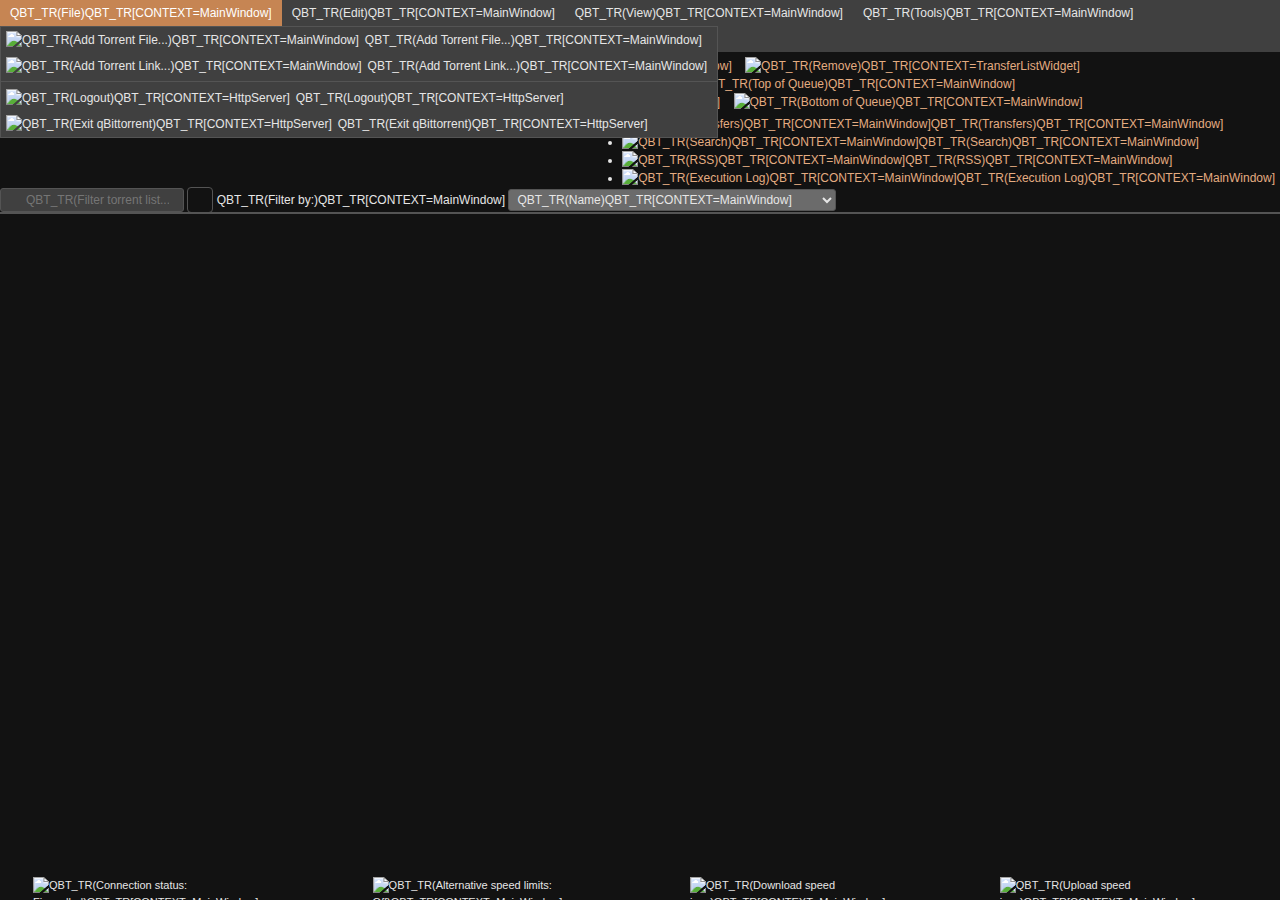
==== commit 932b656d: "Make WebUI torrent content table logic reusable" ====
--- a/src/webui/www/private/index.html
+++ b/src/webui/www/private/index.html
@@ -58,15 +58,7 @@
                     <li>
                         <a class="returnFalse">QBT_TR(File)QBT_TR[CONTEXT=MainWindow]</a>
                         <ul>
-                            <li>
-                                <div id="uploadLink" class="anchor">
-                                    <label id="uploadLinkLabel" for="fileselectLink" style="cursor: pointer;">
-                                        <img class="MyMenuIcon" alt="QBT_TR(Add Torrent File...)QBT_TR[CONTEXT=MainWindow]" src="images/list-add.svg" width="16" height="16">
-                                        <span>QBT_TR(Add Torrent File...)QBT_TR[CONTEXT=MainWindow]</span>
-                                    </label>
-                                    <input type="file" id="fileselectLink" accept=".torrent, application/x-bittorrent" name="fileselect[]" multiple style="display: none;">
-                                </div>
-                            </li>
+                            <li><a id="uploadLink"><img class="MyMenuIcon" alt="QBT_TR(Add Torrent File...)QBT_TR[CONTEXT=MainWindow]" src="images/list-add.svg" width="16" height="16">QBT_TR(Add Torrent File...)QBT_TR[CONTEXT=MainWindow]</a></li>
                             <li><a id="downloadLink"><img class="MyMenuIcon" alt="QBT_TR(Add Torrent Link...)QBT_TR[CONTEXT=MainWindow]" src="images/insert-link.svg" width="16" height="16">QBT_TR(Add Torrent Link...)QBT_TR[CONTEXT=MainWindow]</a></li>
                             <li class="divider"><a id="logoutLink"><img class="MyMenuIcon" alt="QBT_TR(Logout)QBT_TR[CONTEXT=HttpServer]" src="images/system-log-out.svg" width="16" height="16">QBT_TR(Logout)QBT_TR[CONTEXT=HttpServer]</a></li>
                             <li><a id="shutdownLink"><img class="MyMenuIcon" alt="QBT_TR(Exit qBittorrent)QBT_TR[CONTEXT=HttpServer]" src="images/application-exit.svg" width="16" height="16">QBT_TR(Exit qBittorrent)QBT_TR[CONTEXT=HttpServer]</a></li>
@@ -120,12 +112,7 @@
             <div id="mochaToolbar">
                 &nbsp;&nbsp;
                 <a id="downloadButton"><img class="mochaToolButton" title="QBT_TR(Add Torrent Link...)QBT_TR[CONTEXT=MainWindow]" src="images/insert-link.svg" alt="QBT_TR(Add Torrent Link...)QBT_TR[CONTEXT=MainWindow]" width="24" height="24"></a>
-                <div id="uploadButton" style="display: inline-block;">
-                    <label for="fileselectButton" style="cursor: pointer;">
-                        <img class="mochaToolButton" title="QBT_TR(Add Torrent File...)QBT_TR[CONTEXT=MainWindow]" src="images/list-add.svg" alt="QBT_TR(Add Torrent File...)QBT_TR[CONTEXT=MainWindow]" width="24" height="24">
-                    </label>
-                    <input type="file" id="fileselectButton" accept=".torrent, application/x-bittorrent" name="fileselect[]" multiple style="display: none;">
-                </div>
+                <a id="uploadButton"><img class="mochaToolButton" title="QBT_TR(Add Torrent File...)QBT_TR[CONTEXT=MainWindow]" src="images/list-add.svg" alt="QBT_TR(Add Torrent File...)QBT_TR[CONTEXT=MainWindow]" width="24" height="24"></a>
                 <a id="deleteButton"><img class="mochaToolButton" title="QBT_TR(Remove)QBT_TR[CONTEXT=TransferListWidget]" src="images/list-remove.svg" alt="QBT_TR(Remove)QBT_TR[CONTEXT=TransferListWidget]" width="24" height="24"></a>
                 <a id="startButton" class="divider"><img class="mochaToolButton" title="QBT_TR(Start)QBT_TR[CONTEXT=TransferListWidget]" src="images/torrent-start.svg" alt="QBT_TR(Start)QBT_TR[CONTEXT=TransferListWidget]" width="24" height="24"></a>
                 <a id="stopButton"><img class="mochaToolButton" title="QBT_TR(Stop)QBT_TR[CONTEXT=TransferListWidget]" src="images/torrent-stop.svg" alt="QBT_TR(Stop)QBT_TR[CONTEXT=TransferListWidget]" width="24" height="24"></a>
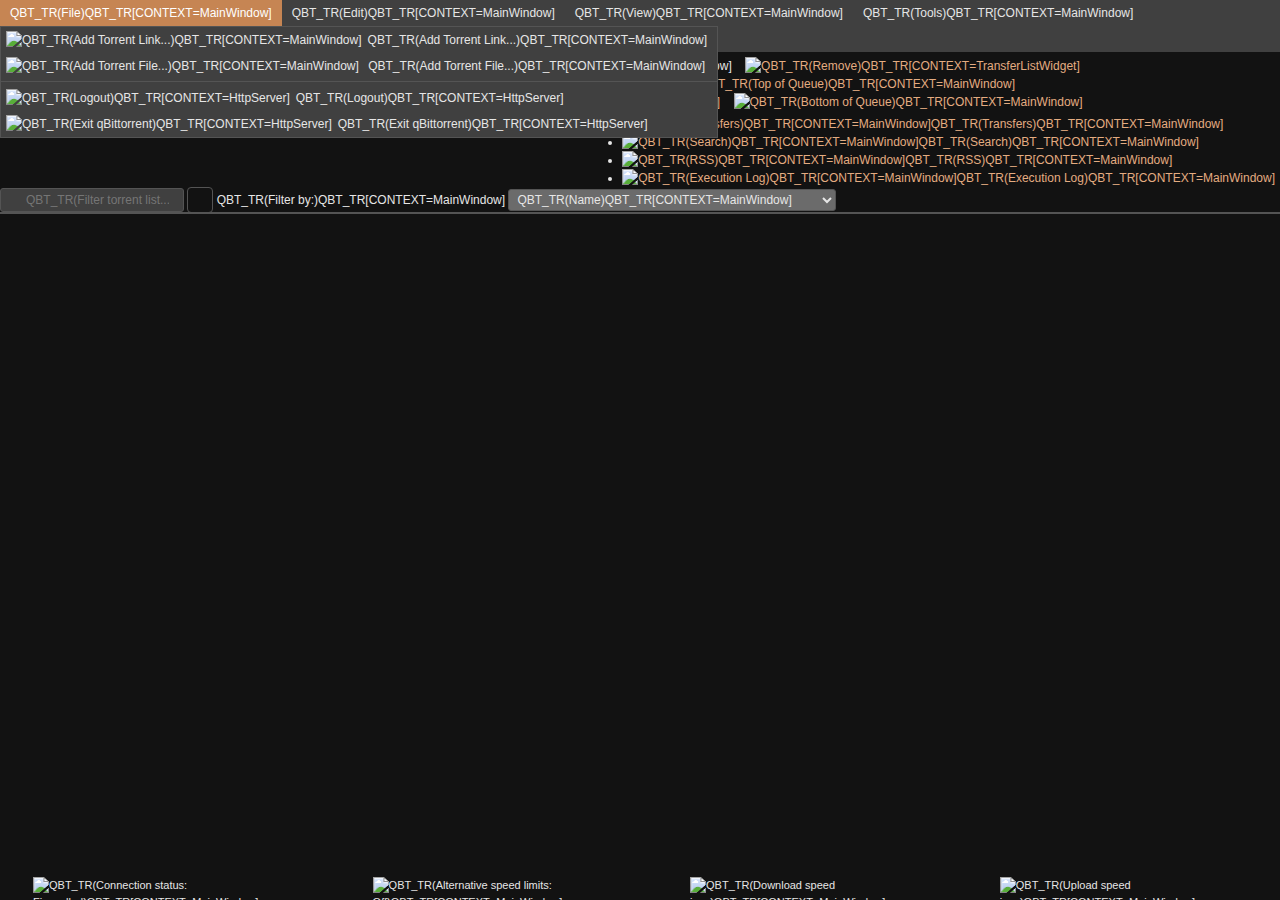
==== commit 84e660ba: "Reorder menu options to match toolbar" ====
--- a/src/webui/www/private/index.html
+++ b/src/webui/www/private/index.html
@@ -58,8 +58,16 @@
                     <li>
                         <a class="returnFalse">QBT_TR(File)QBT_TR[CONTEXT=MainWindow]</a>
                         <ul>
-                            <li><a id="uploadLink"><img class="MyMenuIcon" alt="QBT_TR(Add Torrent File...)QBT_TR[CONTEXT=MainWindow]" src="images/list-add.svg" width="16" height="16">QBT_TR(Add Torrent File...)QBT_TR[CONTEXT=MainWindow]</a></li>
                             <li><a id="downloadLink"><img class="MyMenuIcon" alt="QBT_TR(Add Torrent Link...)QBT_TR[CONTEXT=MainWindow]" src="images/insert-link.svg" width="16" height="16">QBT_TR(Add Torrent Link...)QBT_TR[CONTEXT=MainWindow]</a></li>
+                            <li>
+                                <div id="uploadLink" class="anchor">
+                                    <label id="uploadLinkLabel" for="fileselectLink" style="cursor: pointer;">
+                                        <img class="MyMenuIcon" alt="QBT_TR(Add Torrent File...)QBT_TR[CONTEXT=MainWindow]" src="images/list-add.svg" width="16" height="16">
+                                        <span>QBT_TR(Add Torrent File...)QBT_TR[CONTEXT=MainWindow]</span>
+                                    </label>
+                                    <input type="file" id="fileselectLink" accept=".torrent, application/x-bittorrent" name="fileselect[]" multiple style="display: none;">
+                                </div>
+                            </li>
                             <li class="divider"><a id="logoutLink"><img class="MyMenuIcon" alt="QBT_TR(Logout)QBT_TR[CONTEXT=HttpServer]" src="images/system-log-out.svg" width="16" height="16">QBT_TR(Logout)QBT_TR[CONTEXT=HttpServer]</a></li>
                             <li><a id="shutdownLink"><img class="MyMenuIcon" alt="QBT_TR(Exit qBittorrent)QBT_TR[CONTEXT=HttpServer]" src="images/application-exit.svg" width="16" height="16">QBT_TR(Exit qBittorrent)QBT_TR[CONTEXT=HttpServer]</a></li>
                         </ul>
@@ -112,7 +120,12 @@
             <div id="mochaToolbar">
                 &nbsp;&nbsp;
                 <a id="downloadButton"><img class="mochaToolButton" title="QBT_TR(Add Torrent Link...)QBT_TR[CONTEXT=MainWindow]" src="images/insert-link.svg" alt="QBT_TR(Add Torrent Link...)QBT_TR[CONTEXT=MainWindow]" width="24" height="24"></a>
-                <a id="uploadButton"><img class="mochaToolButton" title="QBT_TR(Add Torrent File...)QBT_TR[CONTEXT=MainWindow]" src="images/list-add.svg" alt="QBT_TR(Add Torrent File...)QBT_TR[CONTEXT=MainWindow]" width="24" height="24"></a>
+                <div id="uploadButton" style="display: inline-block;">
+                    <label for="fileselectButton" style="cursor: pointer;">
+                        <img class="mochaToolButton" title="QBT_TR(Add Torrent File...)QBT_TR[CONTEXT=MainWindow]" src="images/list-add.svg" alt="QBT_TR(Add Torrent File...)QBT_TR[CONTEXT=MainWindow]" width="24" height="24">
+                    </label>
+                    <input type="file" id="fileselectButton" accept=".torrent, application/x-bittorrent" name="fileselect[]" multiple style="display: none;">
+                </div>
                 <a id="deleteButton"><img class="mochaToolButton" title="QBT_TR(Remove)QBT_TR[CONTEXT=TransferListWidget]" src="images/list-remove.svg" alt="QBT_TR(Remove)QBT_TR[CONTEXT=TransferListWidget]" width="24" height="24"></a>
                 <a id="startButton" class="divider"><img class="mochaToolButton" title="QBT_TR(Start)QBT_TR[CONTEXT=TransferListWidget]" src="images/torrent-start.svg" alt="QBT_TR(Start)QBT_TR[CONTEXT=TransferListWidget]" width="24" height="24"></a>
                 <a id="stopButton"><img class="mochaToolButton" title="QBT_TR(Stop)QBT_TR[CONTEXT=TransferListWidget]" src="images/torrent-stop.svg" alt="QBT_TR(Stop)QBT_TR[CONTEXT=TransferListWidget]" width="24" height="24"></a>
